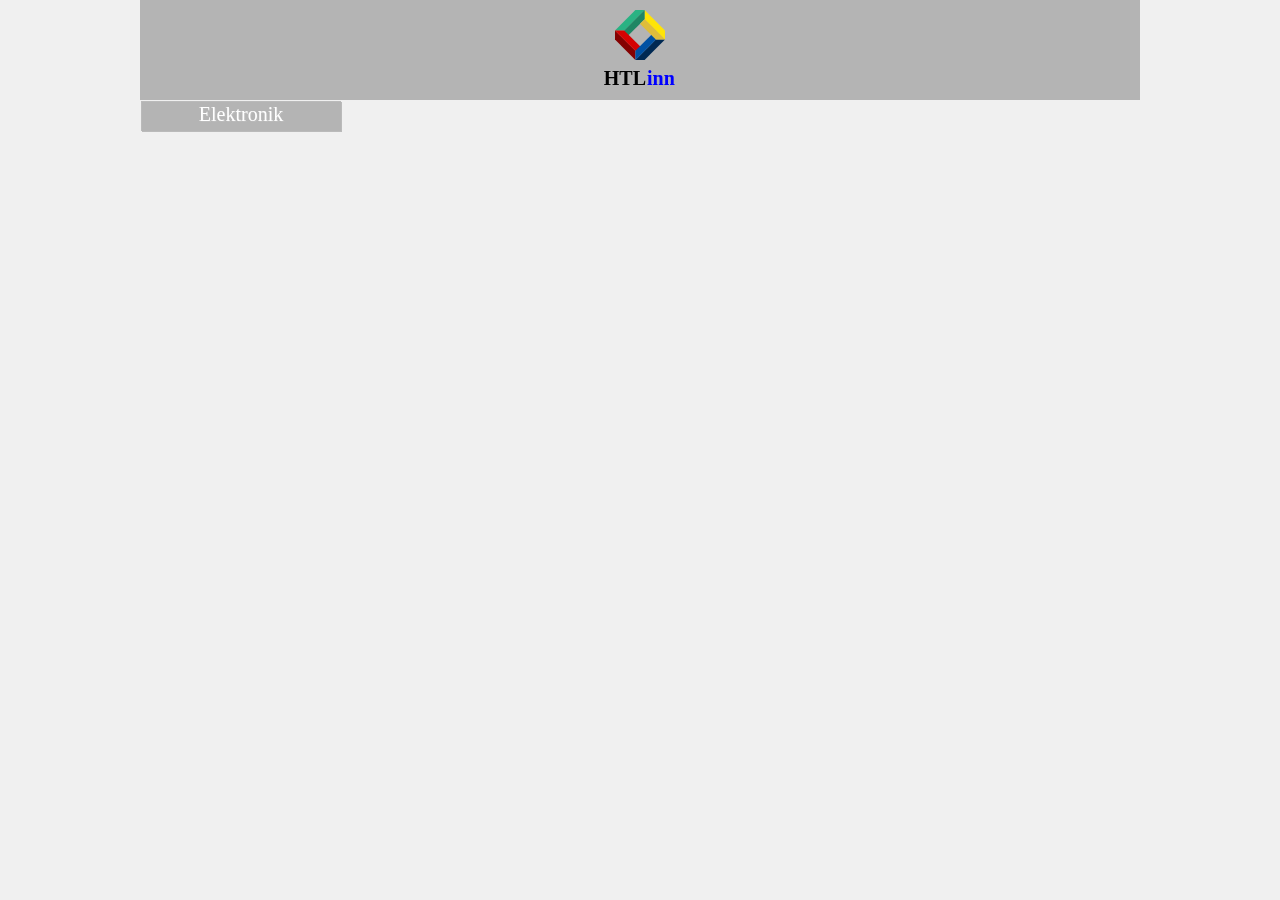
==== index.html @ 85459931 "files changed" ====
<!DOCTYPE html>
<html>

<head>
    <title>HTL - Anichstra�e</title>

    <meta charset="ISO-8859-1" />
    <meta name="description" content="" />
    <meta name="author" content="" />
    <meta name="keywords" content="" />

    <link href="styles.css" type="text/css" rel="stylesheet" />
</head>
<body>
<table align="center"><tr><td>
<div id="root_top">
    <div id="head_main_container"> 
        <div class="header_background"></div>   
        <table><div> 
        <td class="header_de1"></td>  
        <td class="header_de2"></td>  
        <td class="header_de3"></td>  
        <td class="header_de4"></td>  
        <td class="header_de5"></td>   
        </div>   
        </table>  
    <div id="head_main_container">
        <div class="header_background"></div>
	<table cellspacing="0">
		<td height="30" width="300">
			<div class="header_de1"></div>
		</td>
		<td>
			<div class="header_de2"></div>
		</td>
	</table>
    </div>
    <div id="navigation_container"></div>
    <div id="bottom_container">
        <div class="bottom_background"></div>
    </div>
</div>
</td></tr></table>
</body>
</html>
---- styles.css ----
body
{
   background-color: #F0F0F0;
}

a 
{

}

a:hover
{
    
}

a img
{
    
}

/* hauptgrafiken */

#root_top
{    
    margin-top: 0px;
    height: auto;
    width: 1000px;
}

    #head_main_container
	{
        width: 100%;
        height: 130px;
        position: fixed;
        top: 0px;
    }   
    
        .header_background
		{
            height: 100px;
            width: 100%;
            background: url(img/head.svg) no-repeat;
        }
		
		.header_de1
		{
			height: 30px;
         	width: 200px; 
			background: url(img/el.svg);
		    background-repeat: no-repeat;
		    
		
		.header_de2
		{
            height: 30px;
			width: 200px;
			background: url(img/et.svg);
            background-repeat: no-repeat;
		}
		
		.header_de3
		{
			height: 30px;
			width: 200px;
			background: url(img/al.svg);
		    background-repeat: no-repeat;
		}
		.header_de4
		{
			height: 30px;
			width: 200px;
			background: url(img/wi.svg);
		    background-repeat: no-repeat;
		}
		.header_de5
		{
			height: 30px;
			width: 200px;
			background: url(img/ma.svg);
		    background-repeat: no-repeat;

		}
		
		.header_de1:hover
		{
			height: 30px;
            width: 200px;  
			background: #FF0048;  
			background-repeat: no-repeat;
		} 
		
		.header_de2:hover
		{
			height: 30px;
			width: 200px;
			background: #008000;
			background-repeat: no-repeat;
		}
		
		.header_de3:hover
		{
			height: 30px;
			width: 200px;
			background: #808000;
			background-repeat: no-repeat;
		}
		
		.header_de4:hover
		{
			height: 30px;
			width: 200px;
			background: #000080;
			background-repeat: no-repeat;
		}
		
		.header_de5:hover
		{
			height: 30px;
			width: 200px;
			background: #FF0048;
			background-repeat: no-repeat;
		}
    
    #navigation_container
	{
        margin-top: 140px;
        margin-bottom: 50px;
        margin-left: auto;
        margin-right: auto;
        width: 90%;
        height: 8800px;
        background-color: #489D40;
    } 
    
    #bottom_container
	{
        bottom: 0px;
        width: 100%;
        height: 50px;
        position: fixed;
    }
    
        .bottom_background
		{
            height: 50px;
            width: 100%;
            background: url(img/bottom.svg) no-repeat;
        }
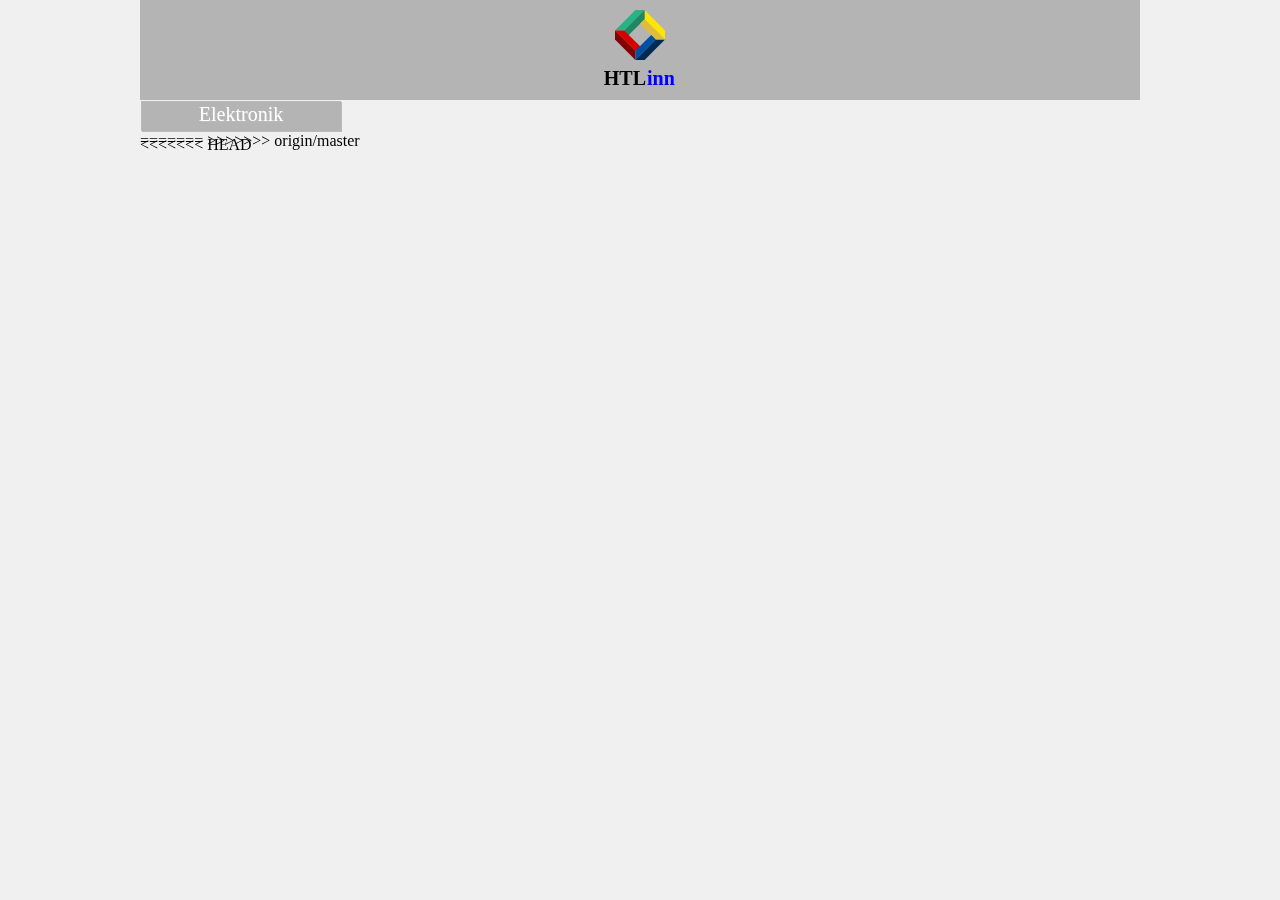
==== commit 18ca2afe: "Merge remote-tracking branch 'origin/master'" ====
--- a/index.html
+++ b/index.html
@@ -24,6 +24,7 @@
         <td class="header_de5"></td>   
         </div>   
         </table>  
+<<<<<<< HEAD
     <div id="head_main_container">
         <div class="header_background"></div>
 	<table cellspacing="0">
@@ -34,6 +35,8 @@
 			<div class="header_de2"></div>
 		</td>
 	</table>
+=======
+>>>>>>> origin/master
     </div>
     <div id="navigation_container"></div>
     <div id="bottom_container">
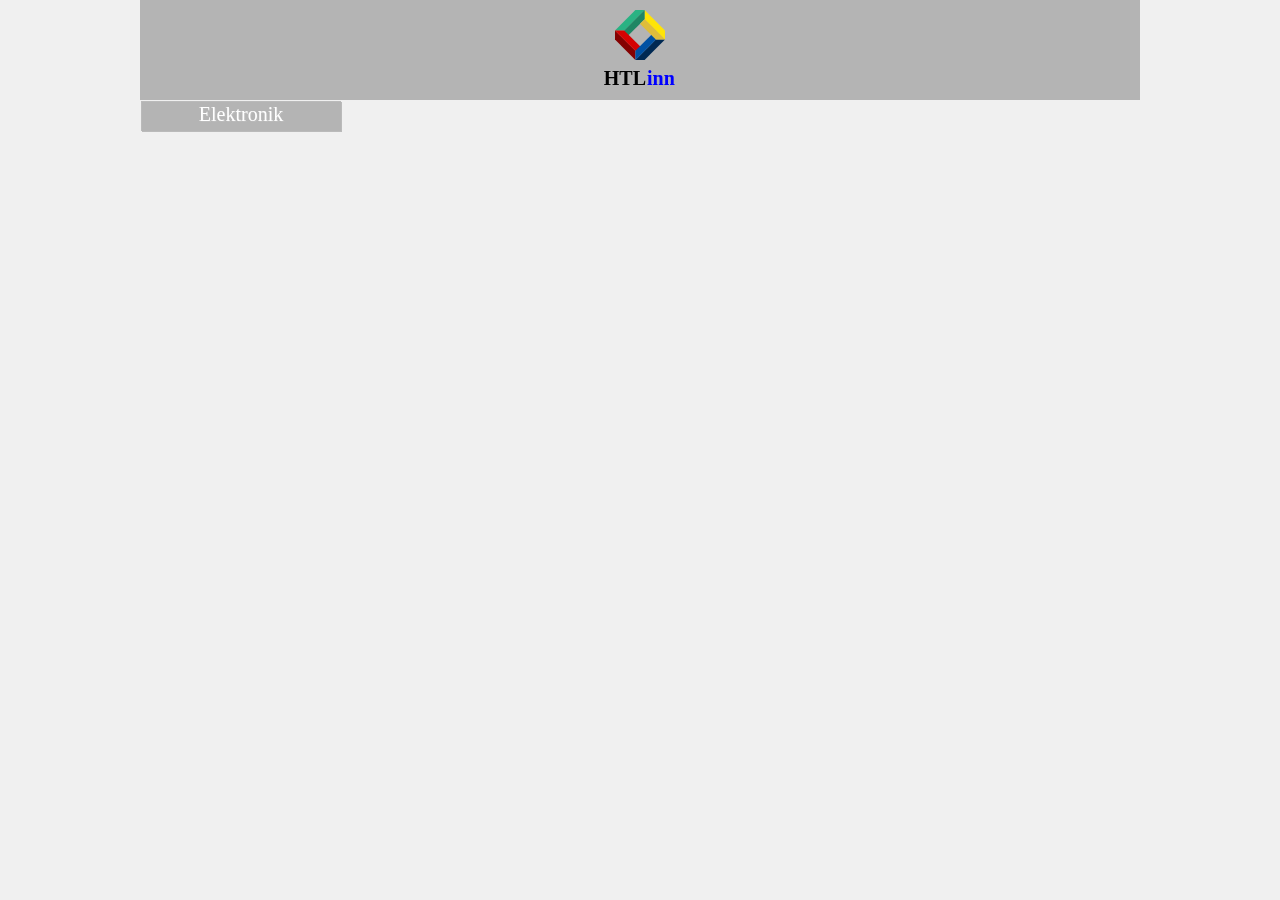
==== commit 81ad1cb2: "updated" ====
--- a/index.html
+++ b/index.html
@@ -24,7 +24,6 @@
         <td class="header_de5"></td>   
         </div>   
         </table>  
-<<<<<<< HEAD
     <div id="head_main_container">
         <div class="header_background"></div>
 	<table cellspacing="0">
@@ -35,8 +34,6 @@
 			<div class="header_de2"></div>
 		</td>
 	</table>
-=======
->>>>>>> origin/master
     </div>
     <div id="navigation_container"></div>
     <div id="bottom_container">
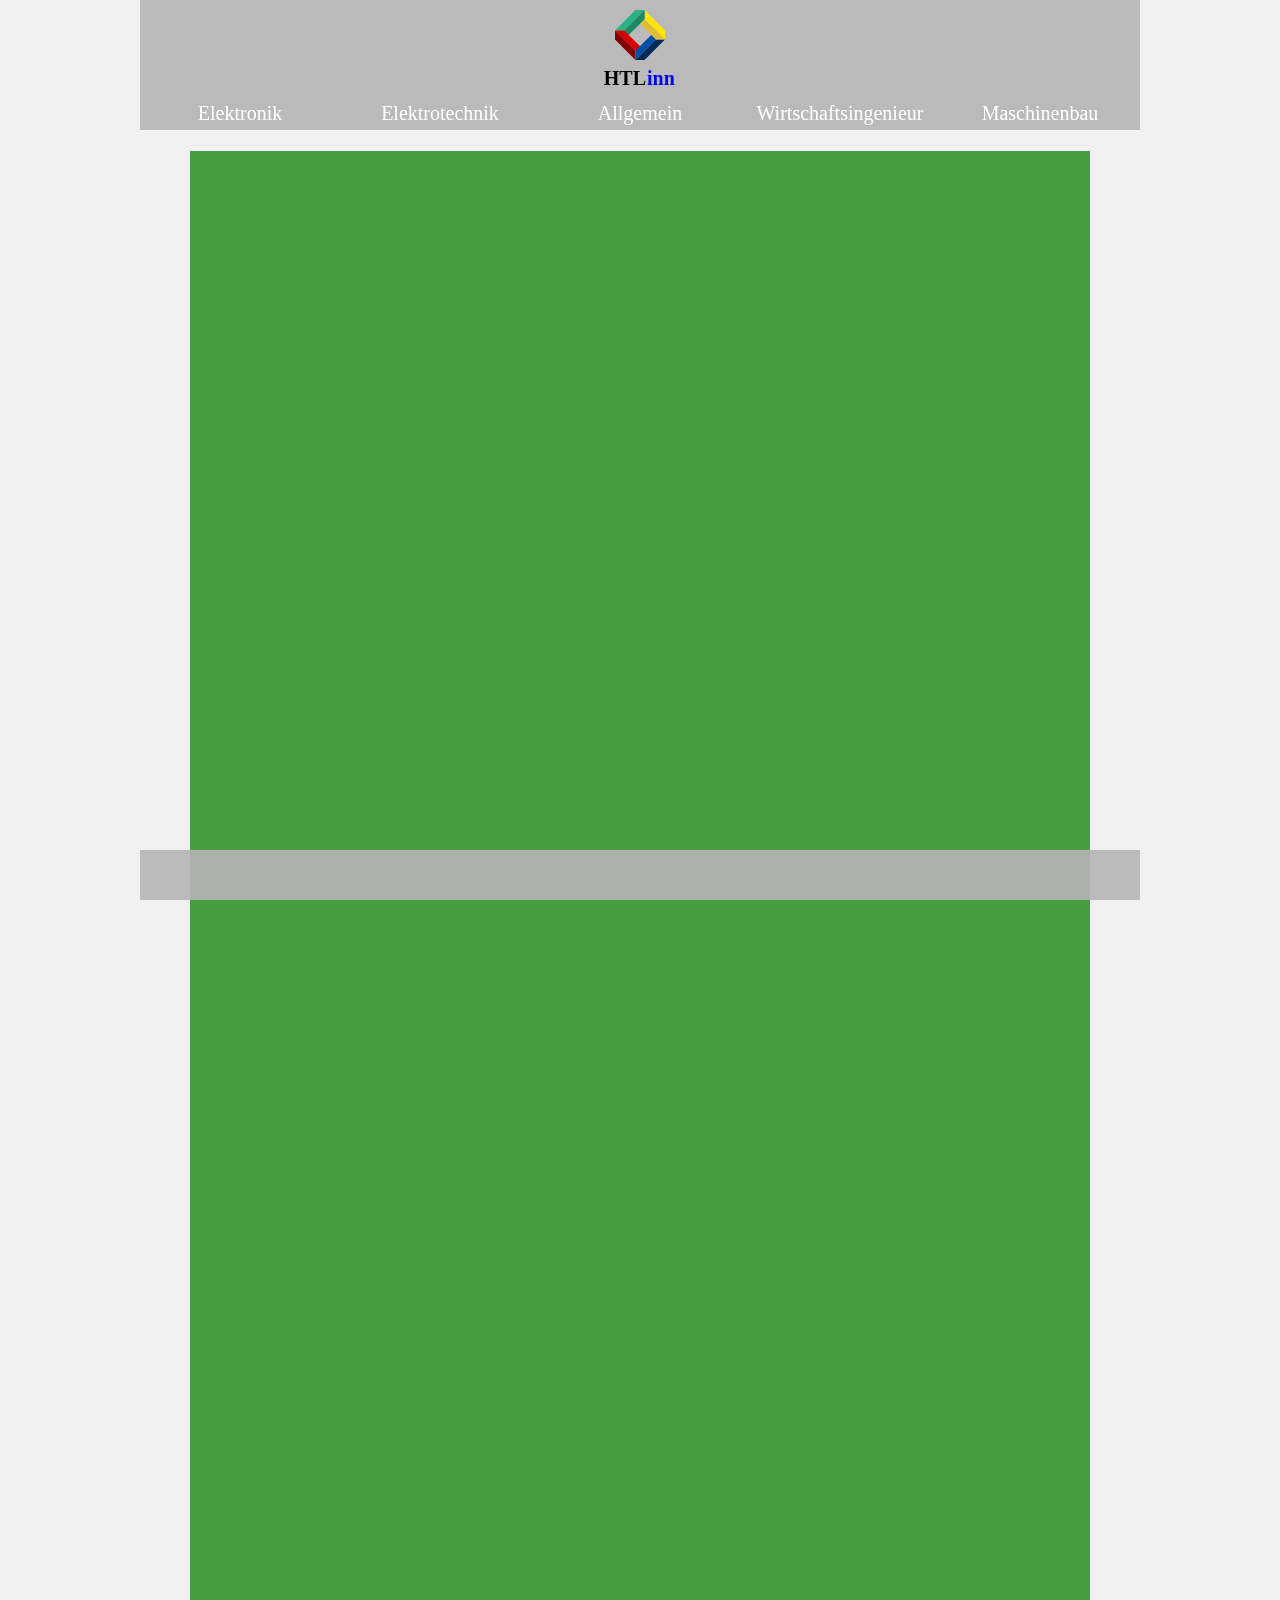
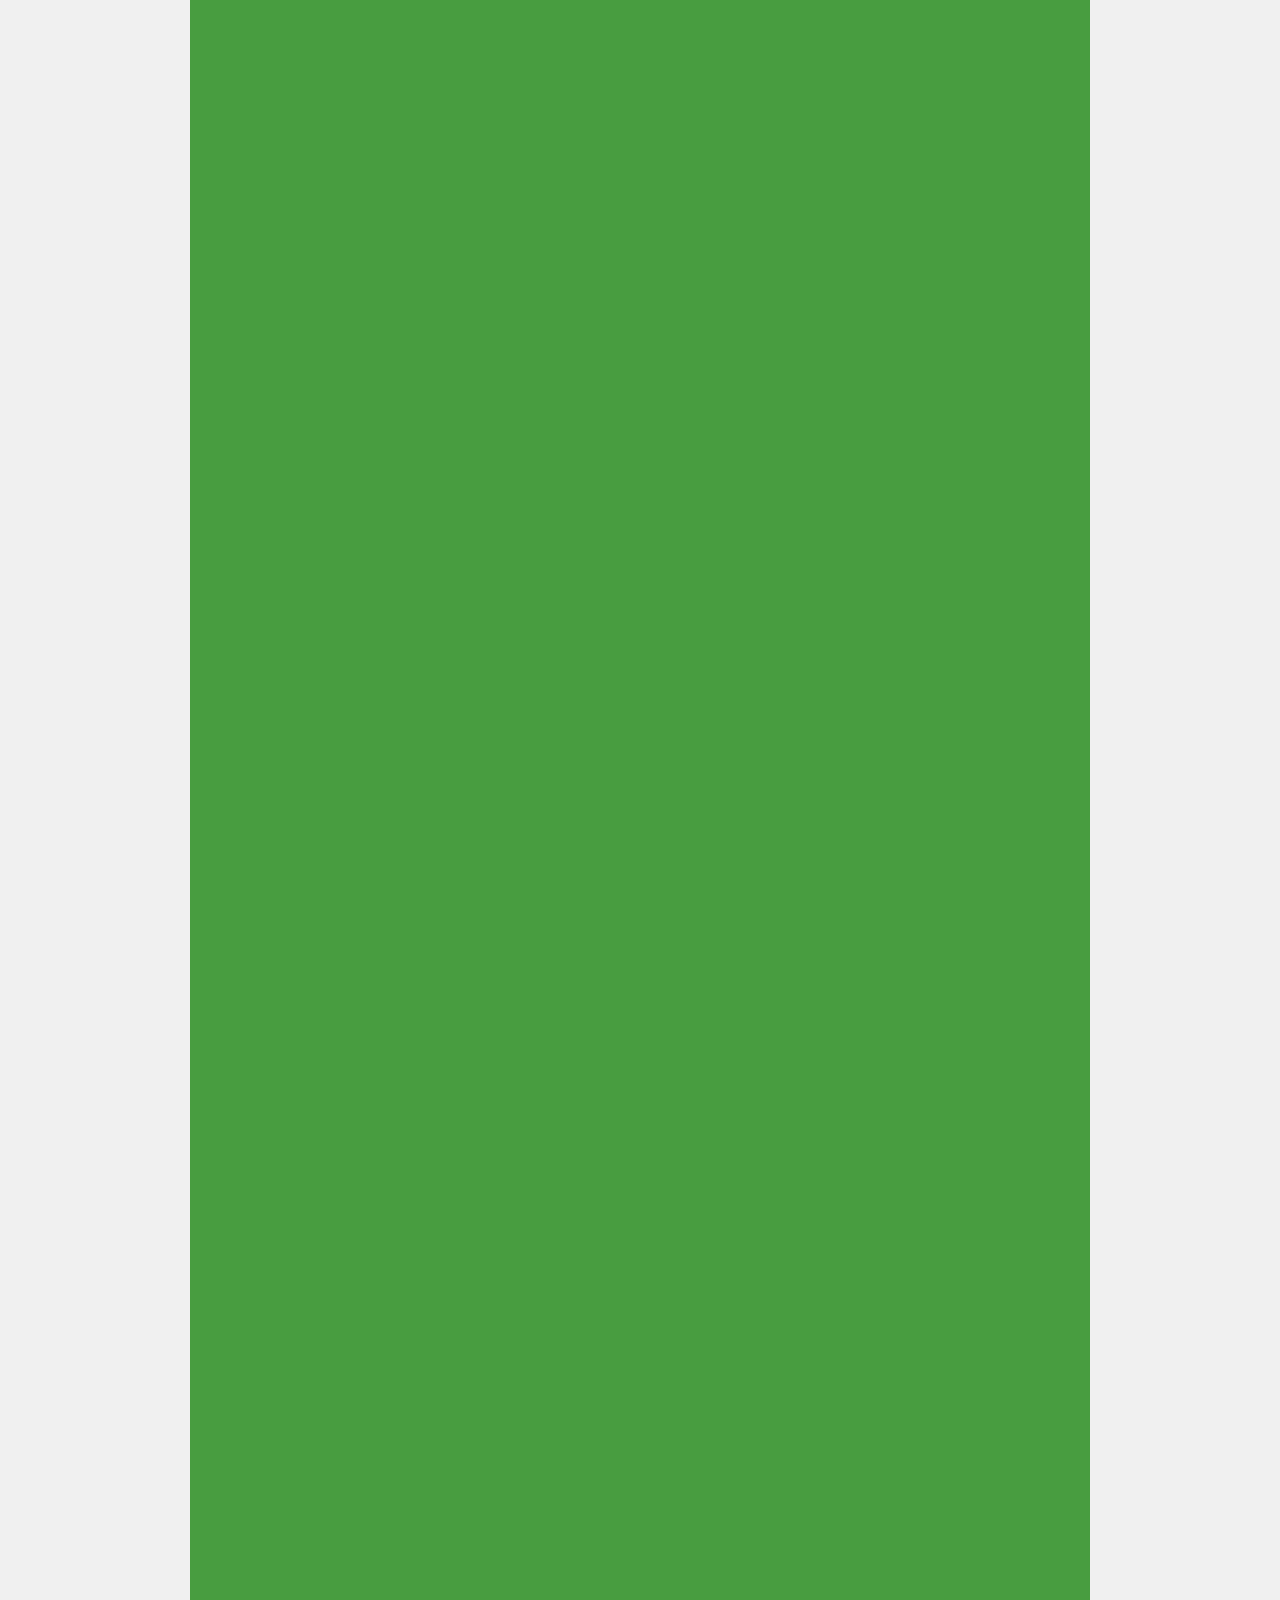
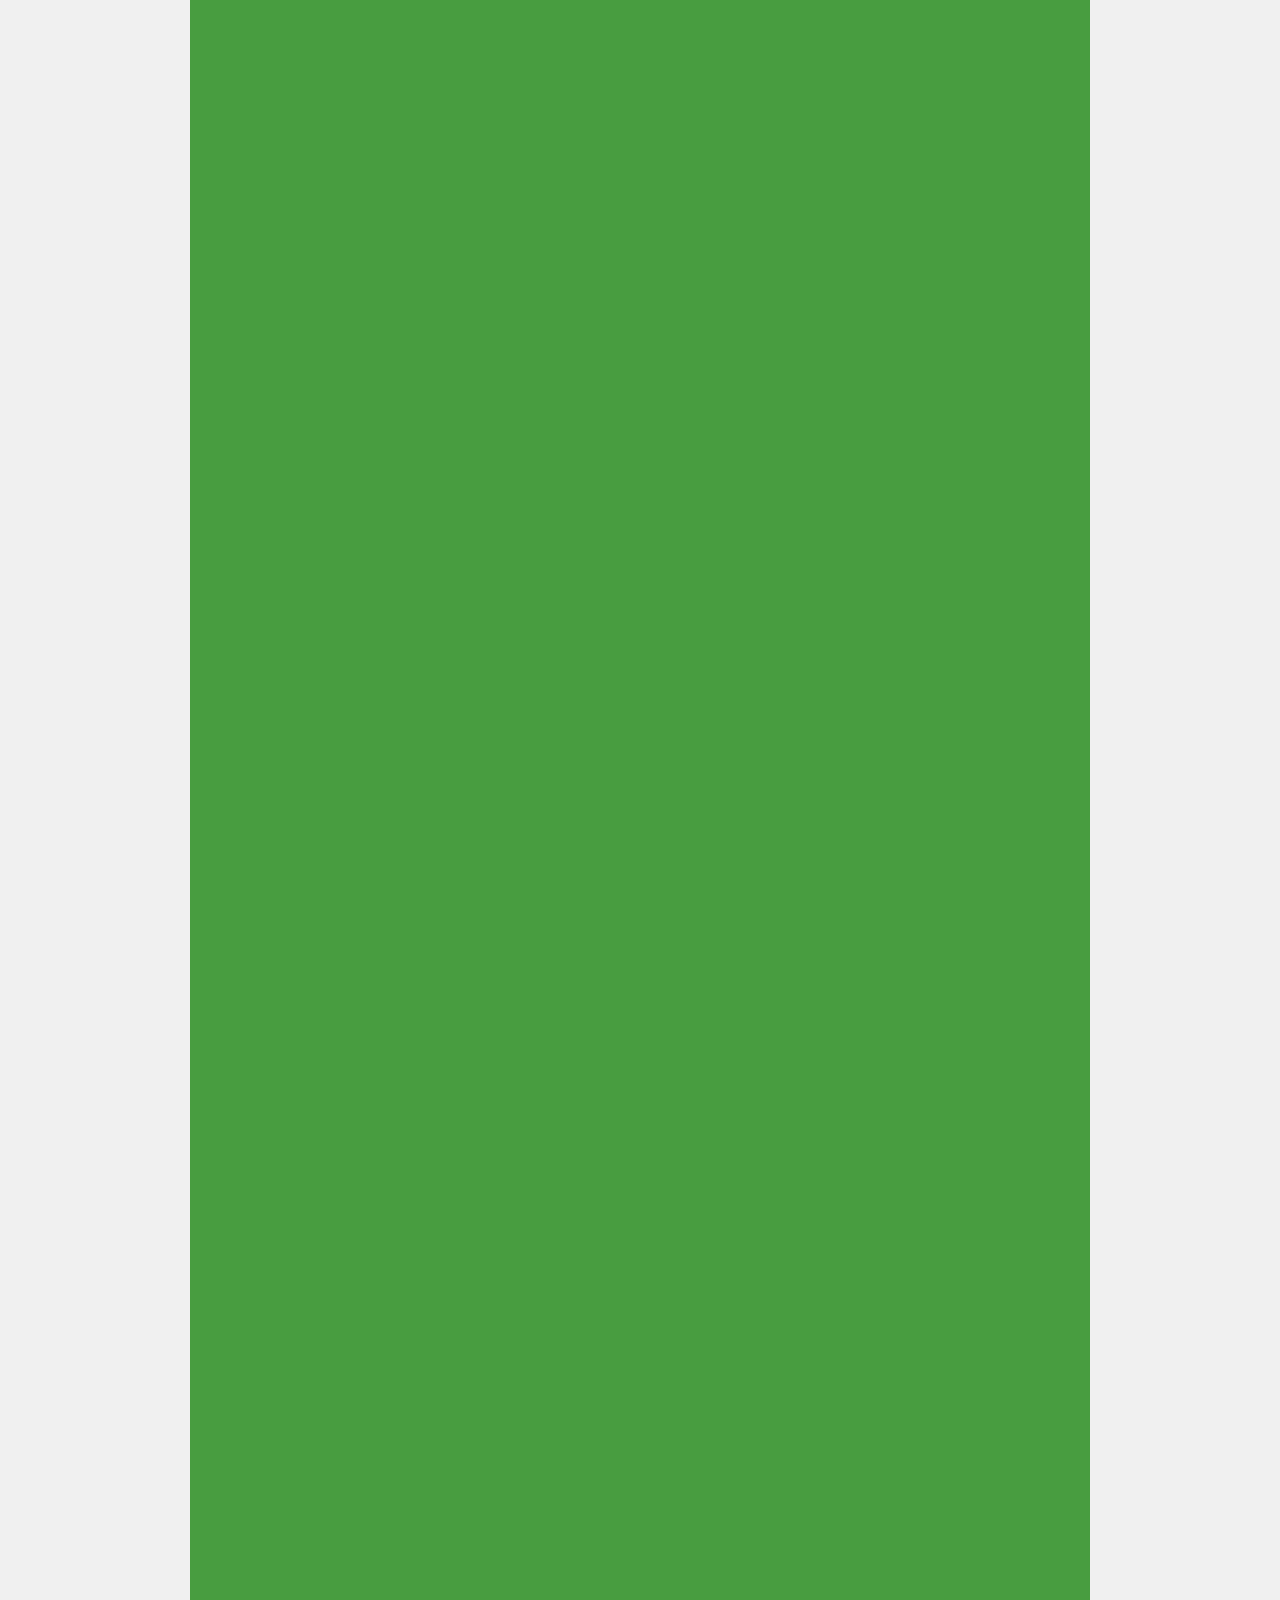
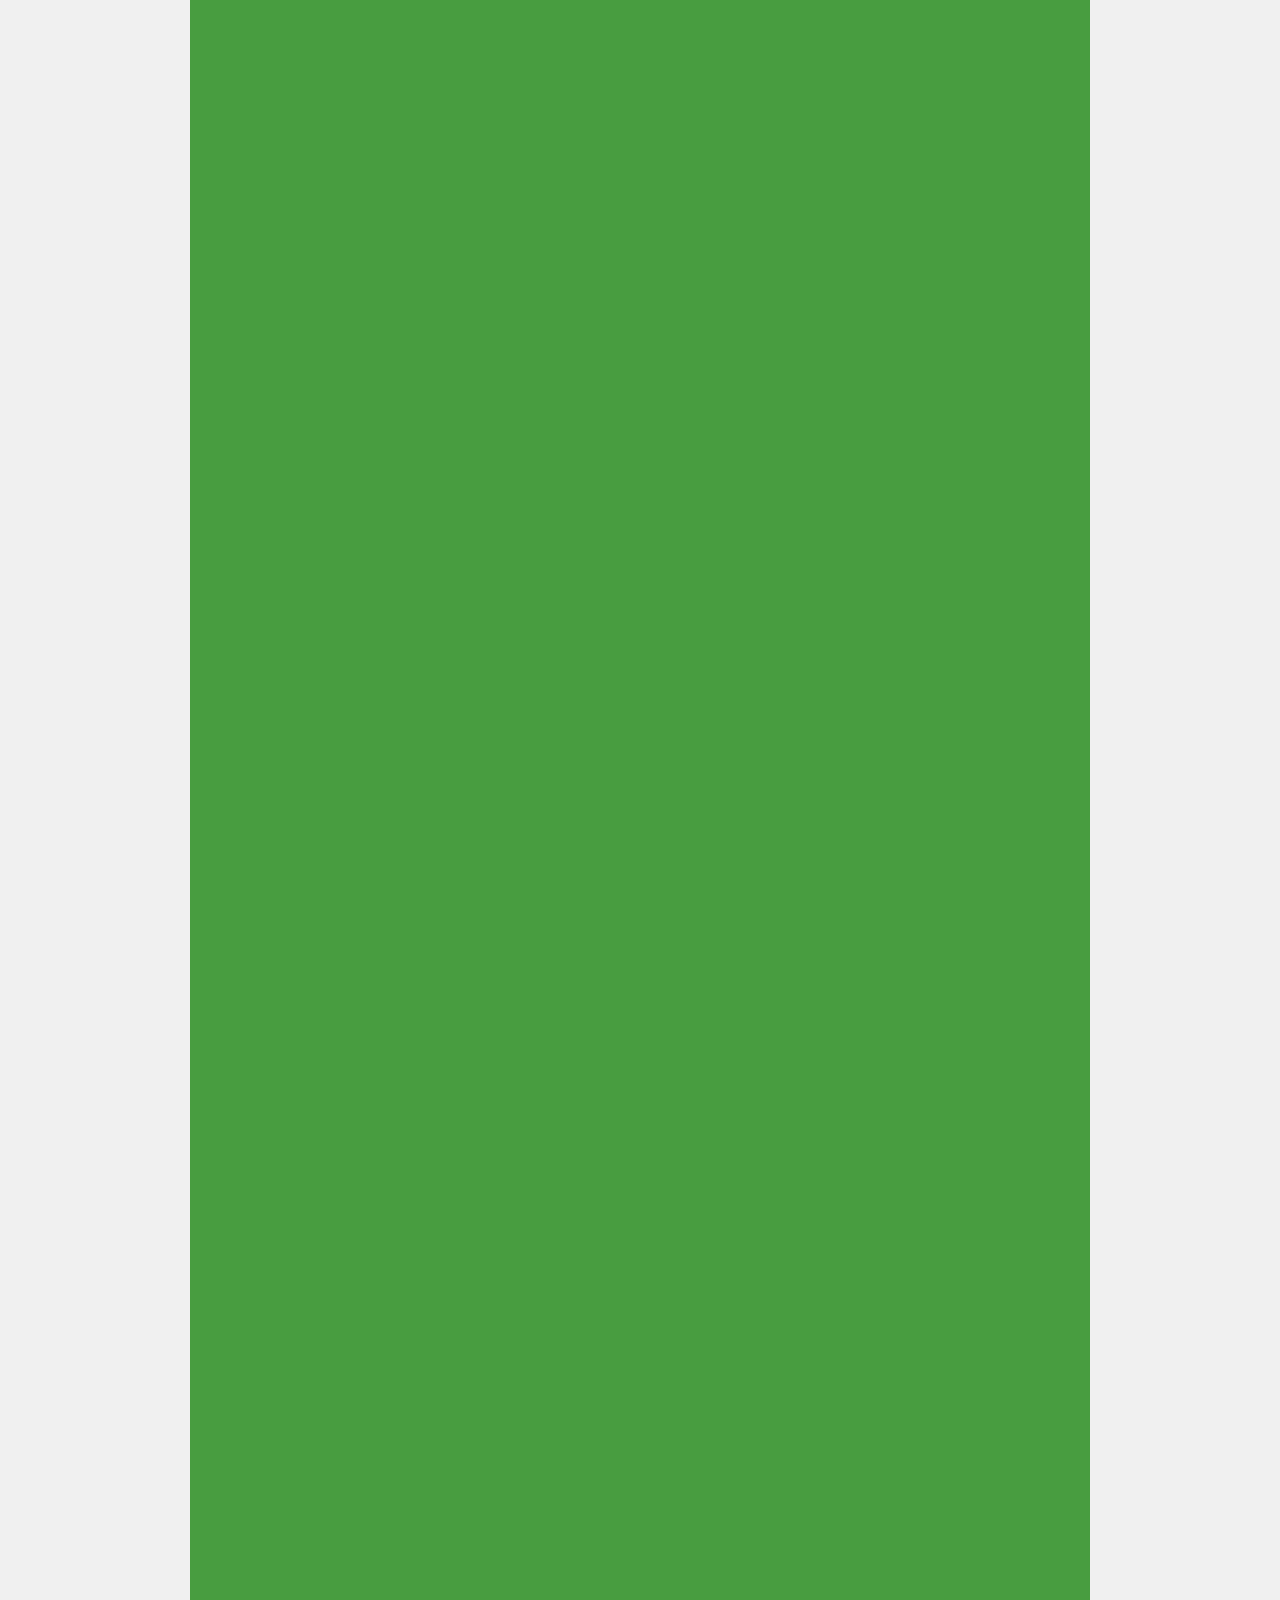
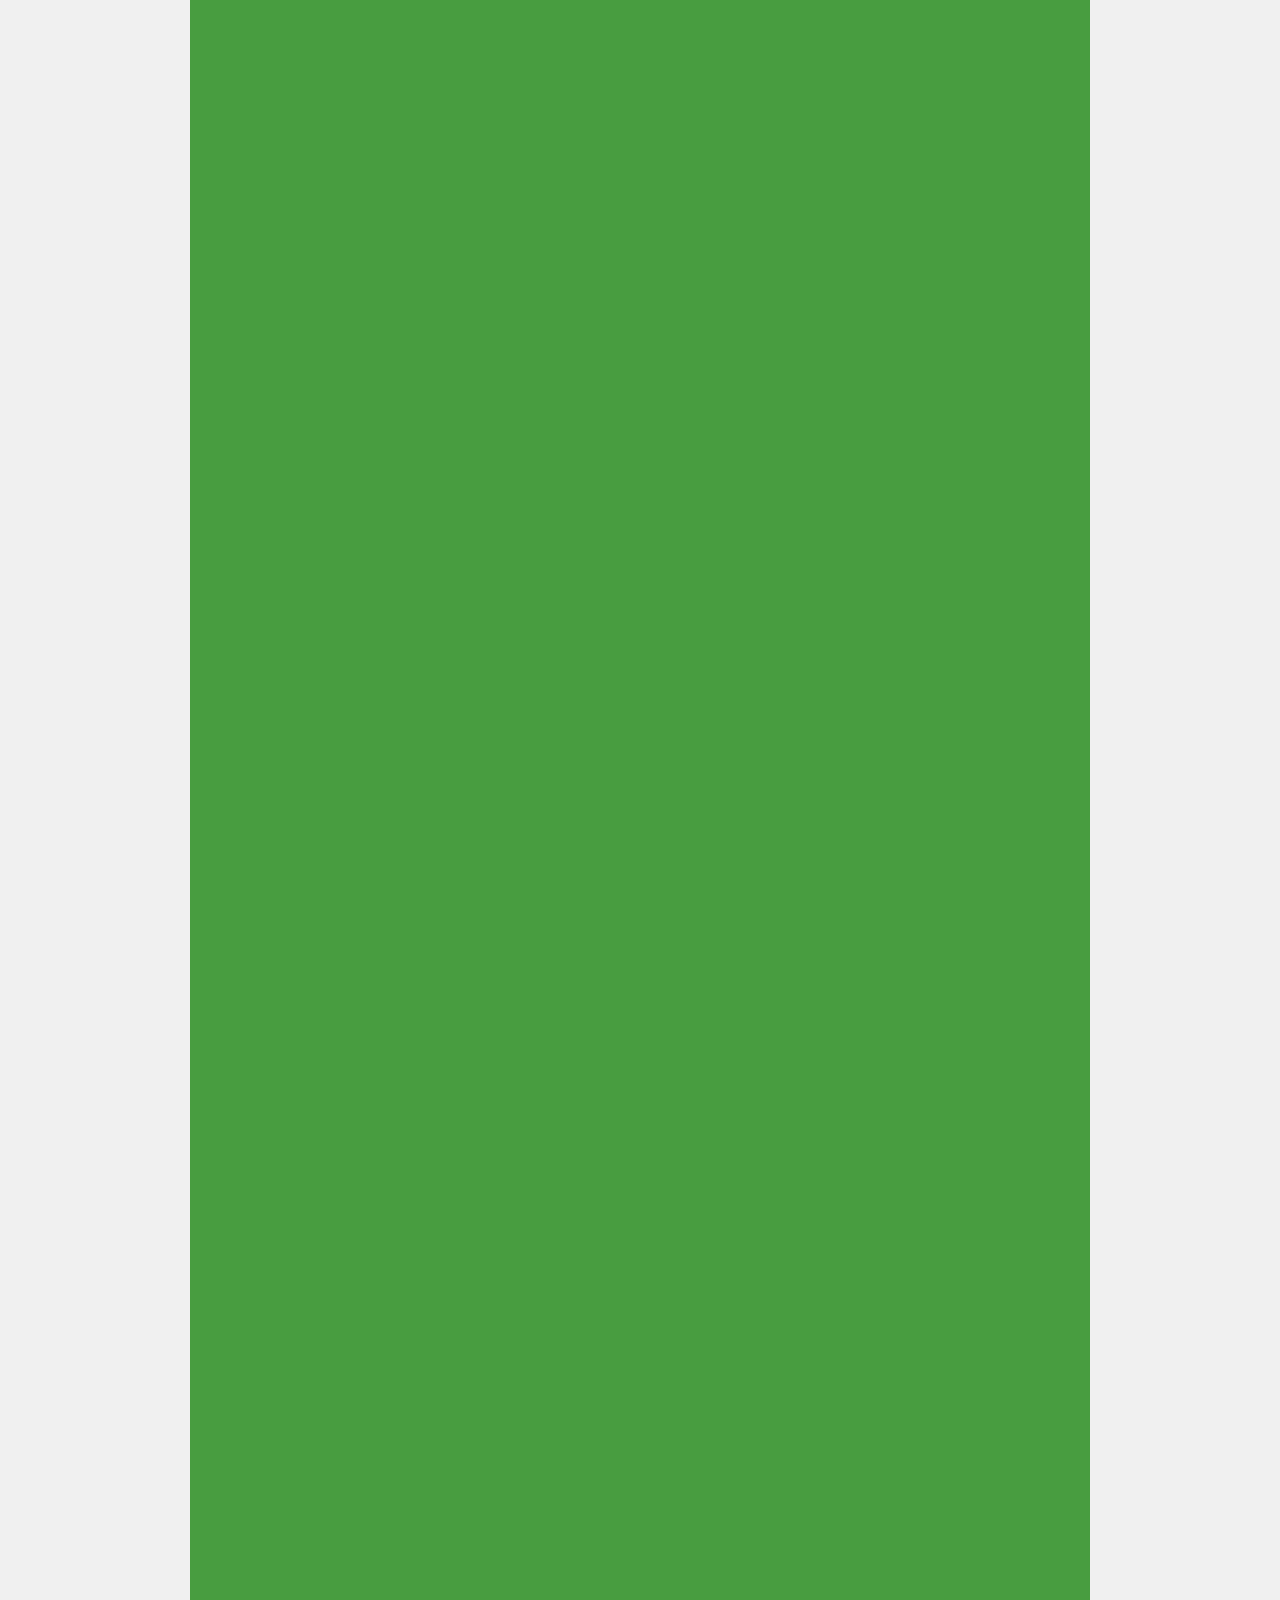
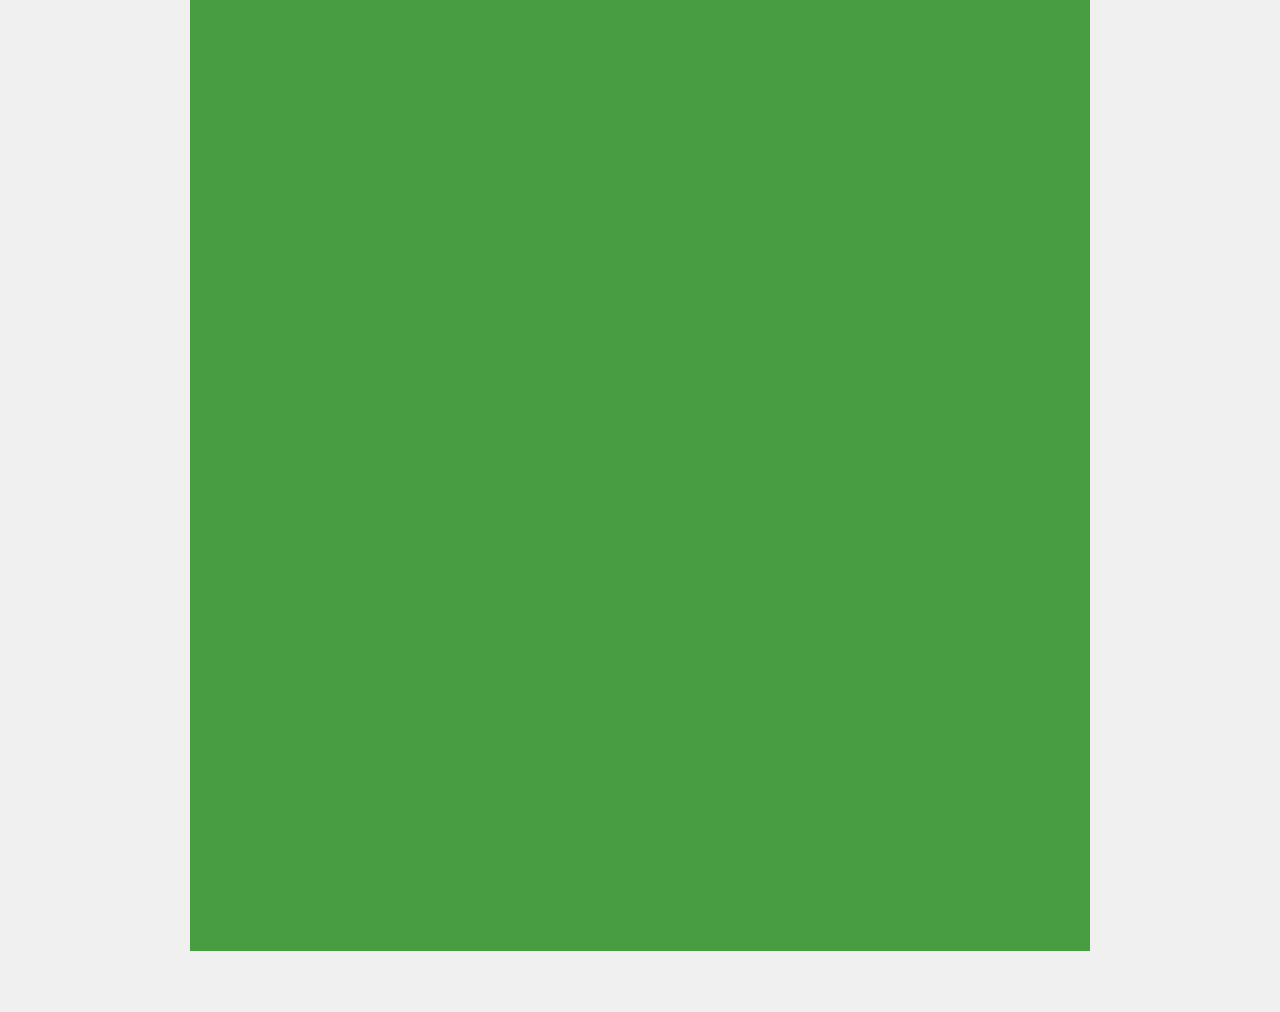
==== commit dc797d38: "Update" ====
--- a/index.html
+++ b/index.html
@@ -14,24 +14,23 @@
 <body>
 <table align="center"><tr><td>
 <div id="root_top">
-    <div id="head_main_container"> 
-        <div class="header_background"></div>   
-        <table><div> 
-        <td class="header_de1"></td>  
-        <td class="header_de2"></td>  
-        <td class="header_de3"></td>  
-        <td class="header_de4"></td>  
-        <td class="header_de5"></td>   
-        </div>   
-        </table>  
     <div id="head_main_container">
         <div class="header_background"></div>
-	<table cellspacing="0">
-		<td height="30" width="300">
+	<table cellspacing="0" cellpadding="0" border="0">
+		<td>
 			<div class="header_de1"></div>
 		</td>
 		<td>
 			<div class="header_de2"></div>
+		</td>
+		<td>
+			<div class="header_de3"></div>
+		</td>
+		<td>
+			<div class="header_de4"></div>
+		</td>
+		<td>
+			<div class="header_de5"></div>
 		</td>
 	</table>
     </div>
--- a/styles.css
+++ b/styles.css
@@ -47,7 +47,8 @@
 			height: 30px;
          	width: 200px; 
 			background: url(img/el.svg);
-		    background-repeat: no-repeat;
+		    background-repeat: no-repeat;  
+		}
 		    
 		
 		.header_de2
@@ -57,7 +58,7 @@
 			background: url(img/et.svg);
             background-repeat: no-repeat;
 		}
-		
+
 		.header_de3
 		{
 			height: 30px;
@@ -80,7 +81,7 @@
 		    background-repeat: no-repeat;
 
 		}
-		
+
 		.header_de1:hover
 		{
 			height: 30px;
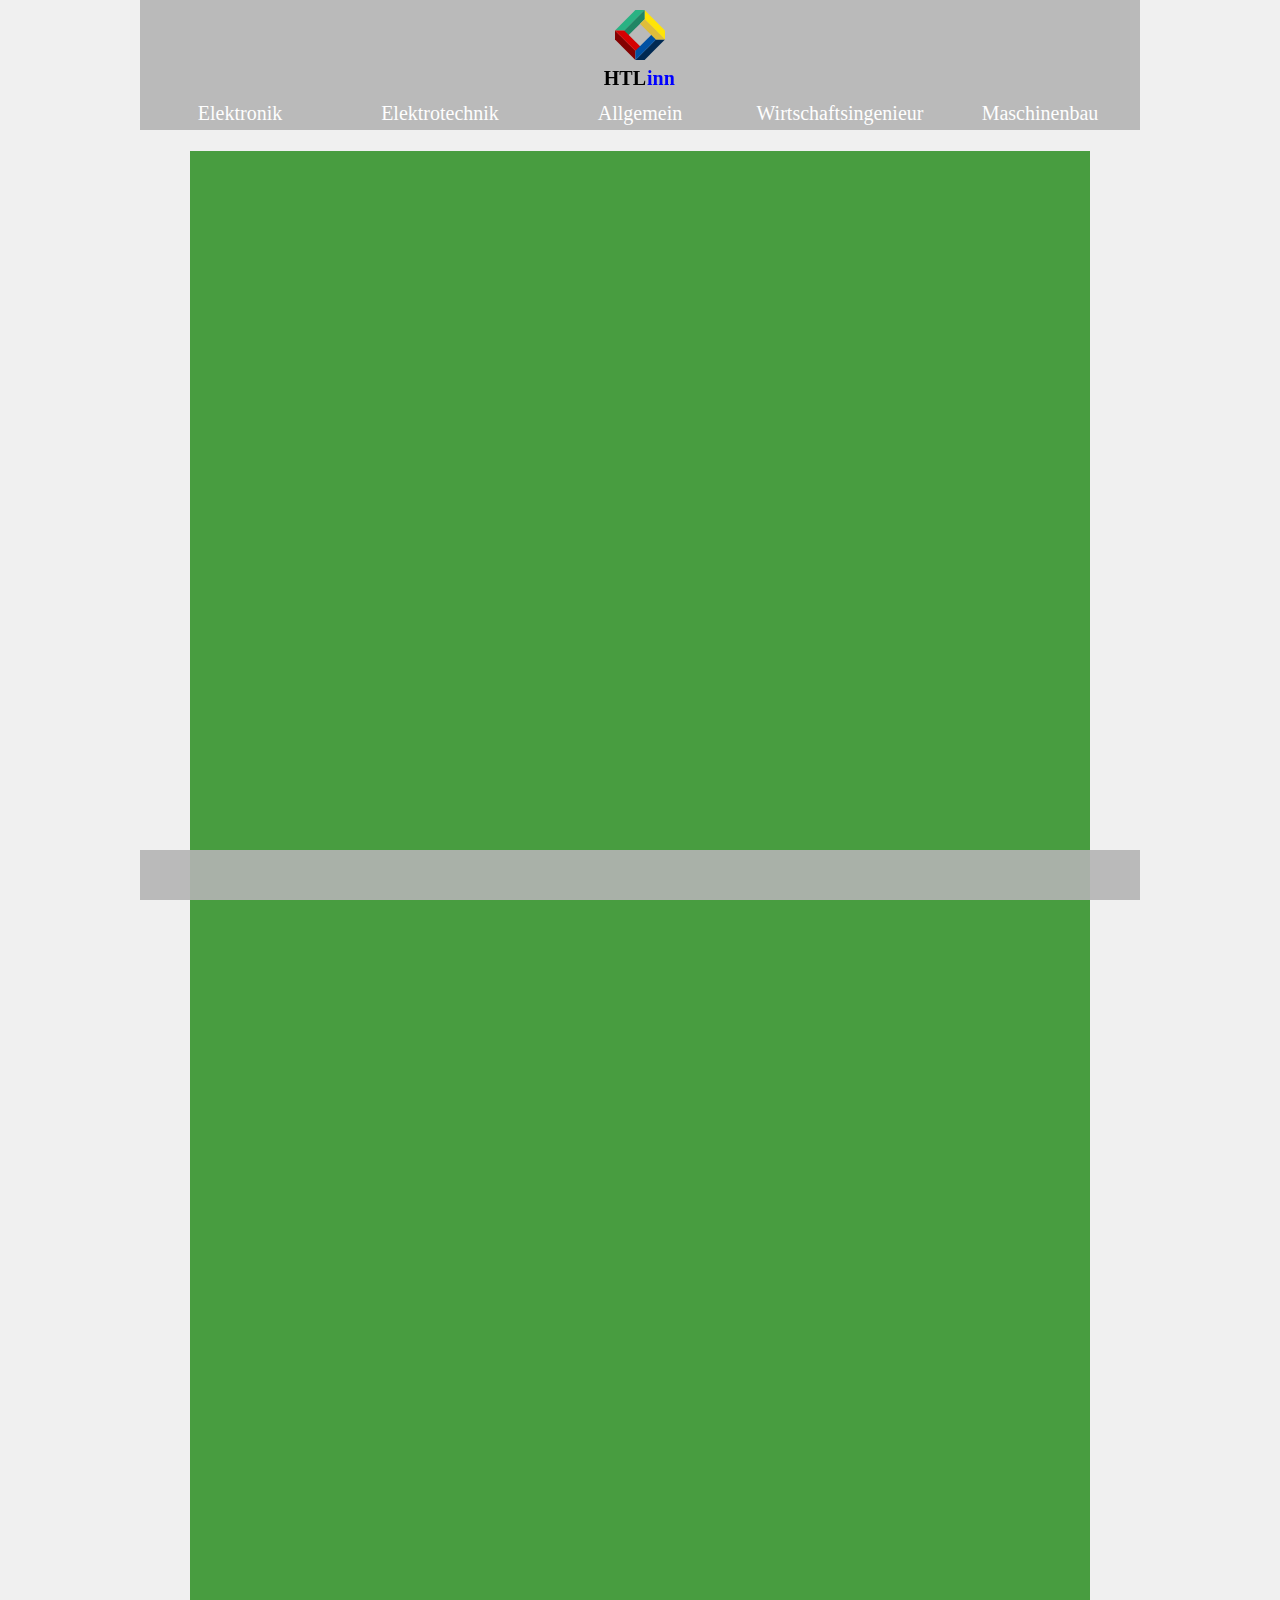
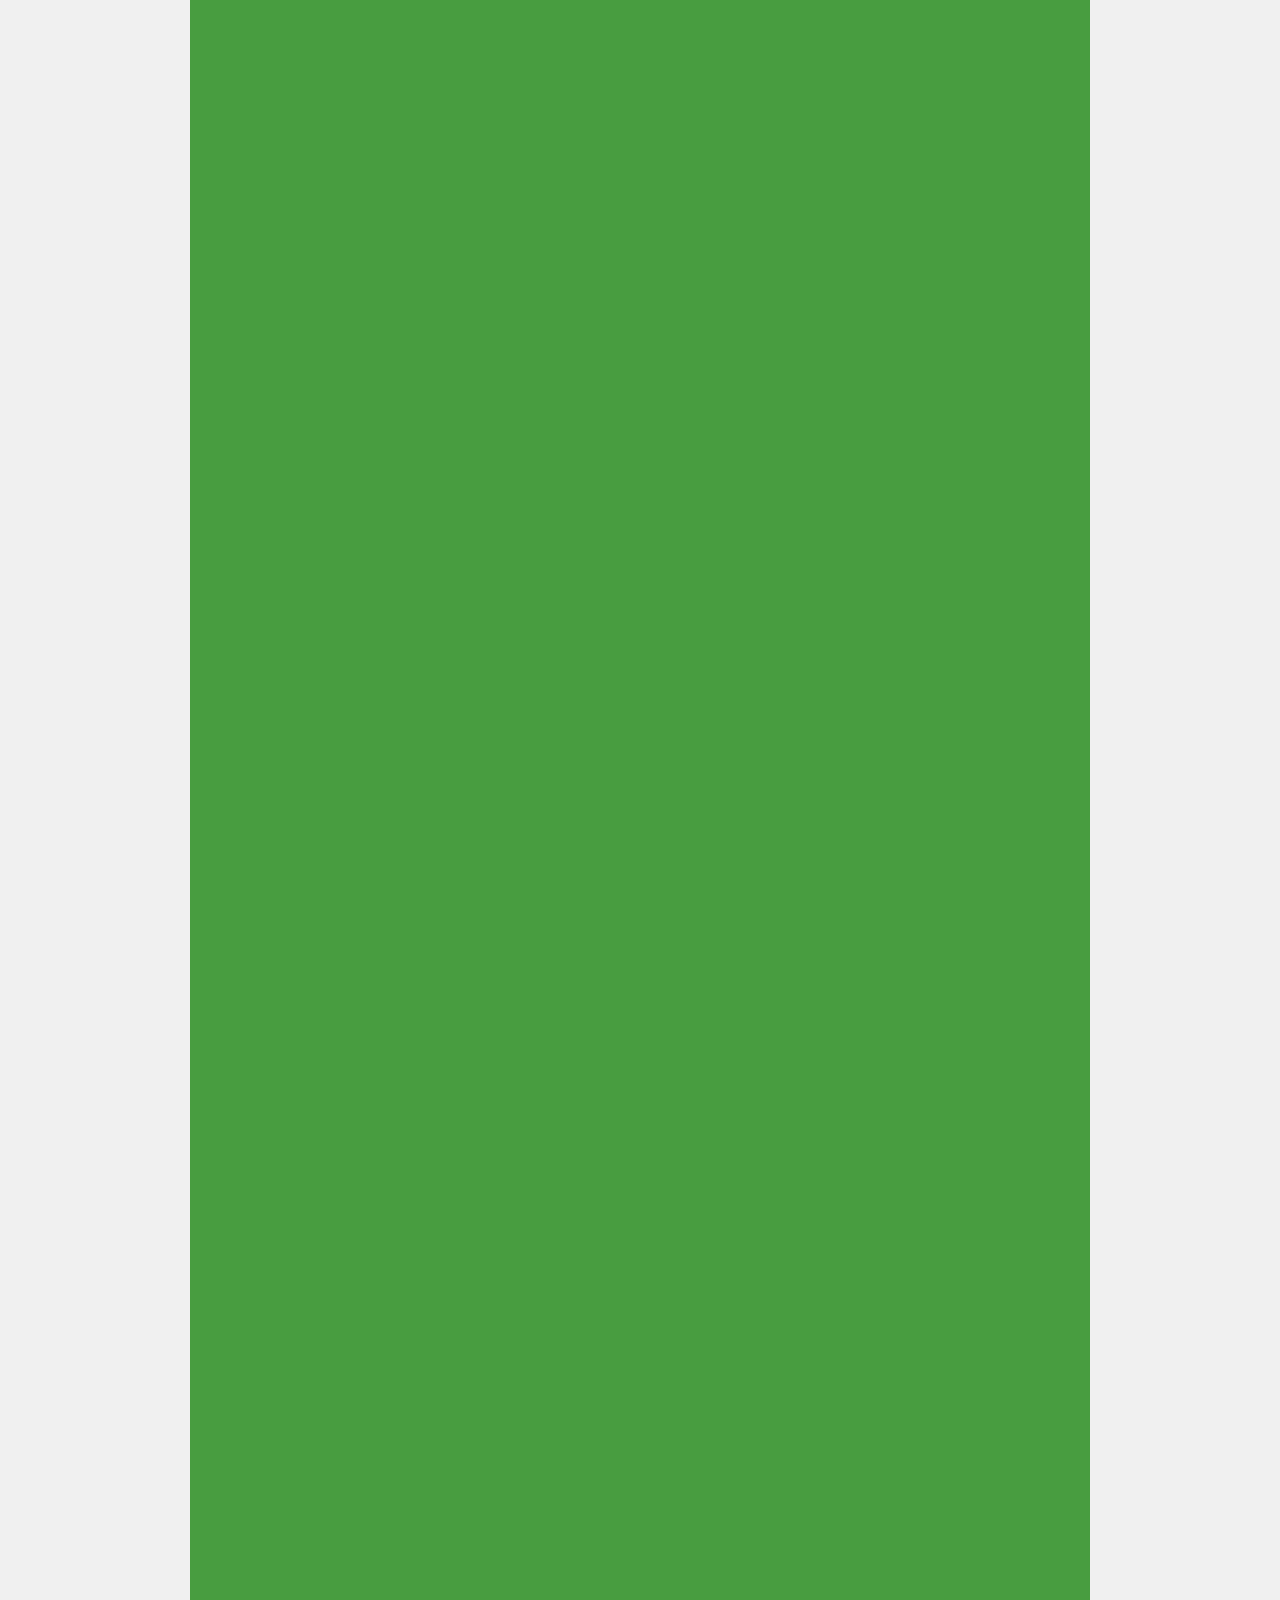
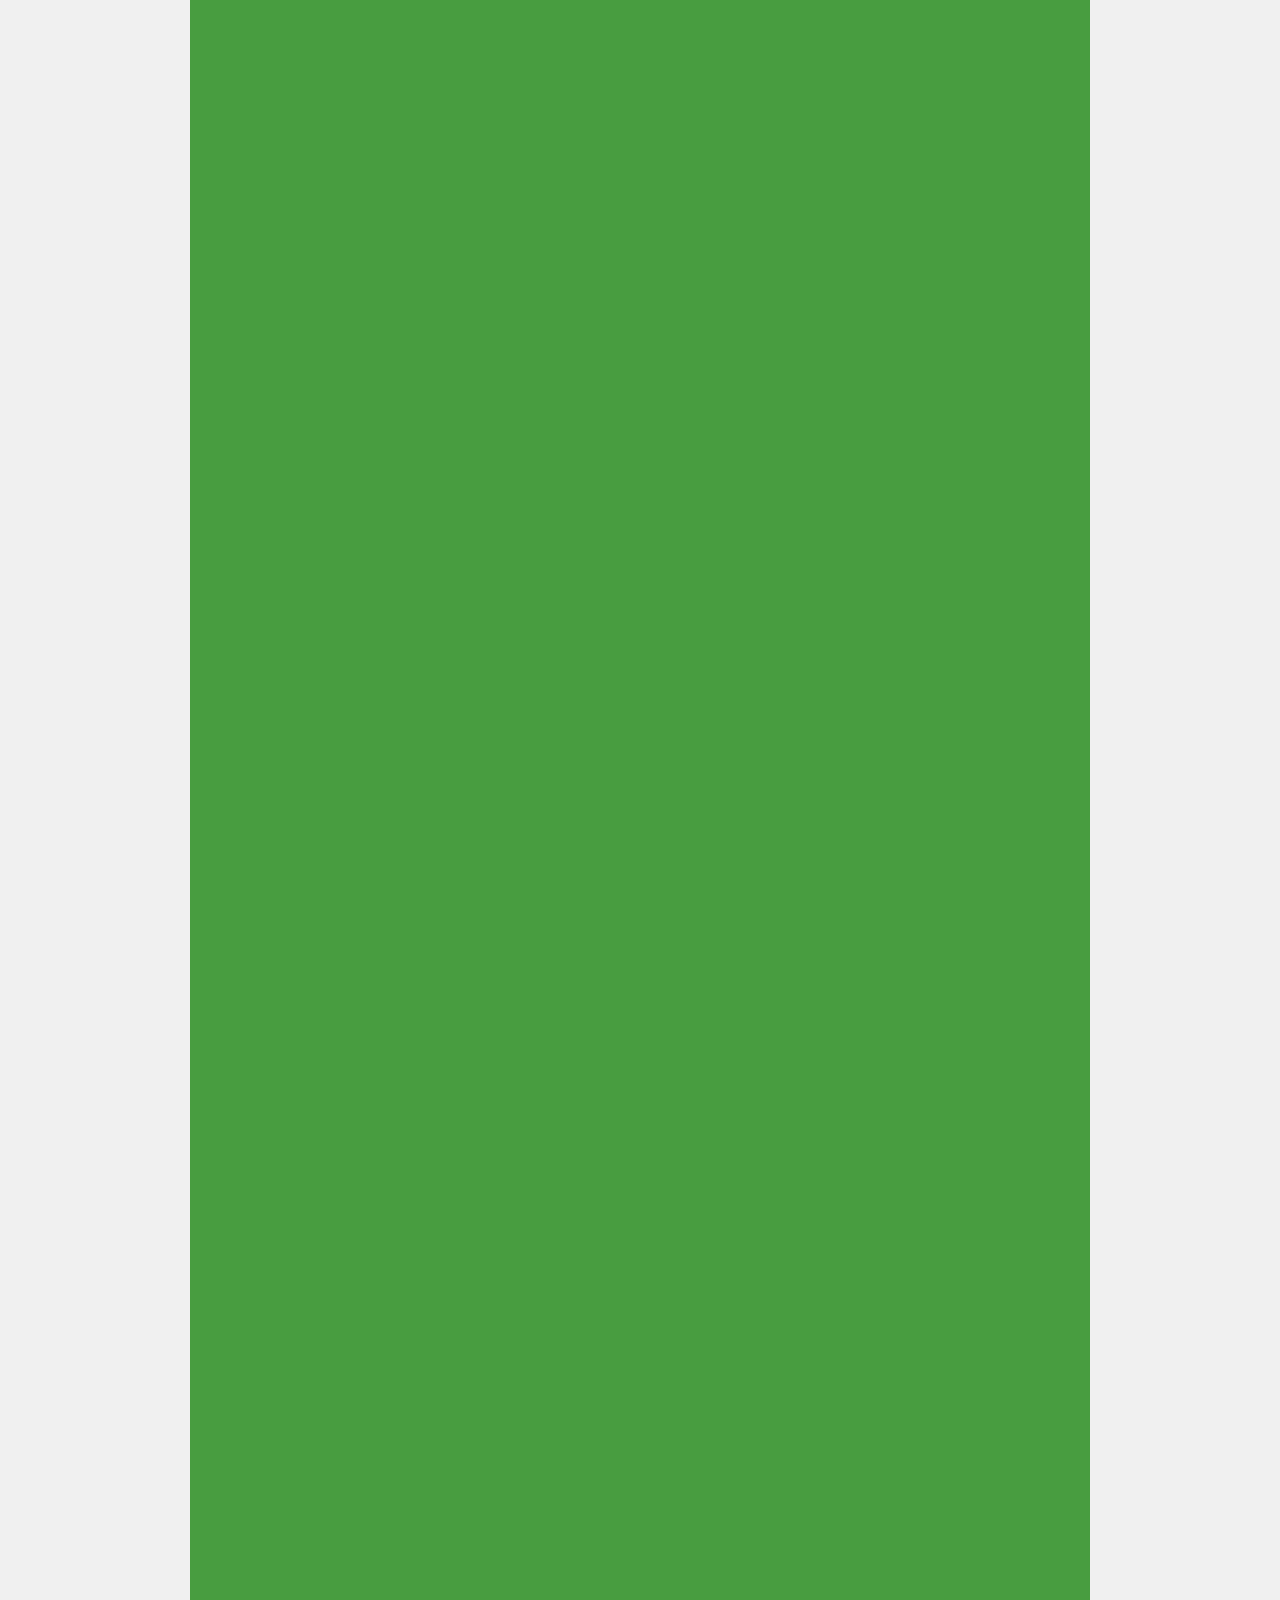
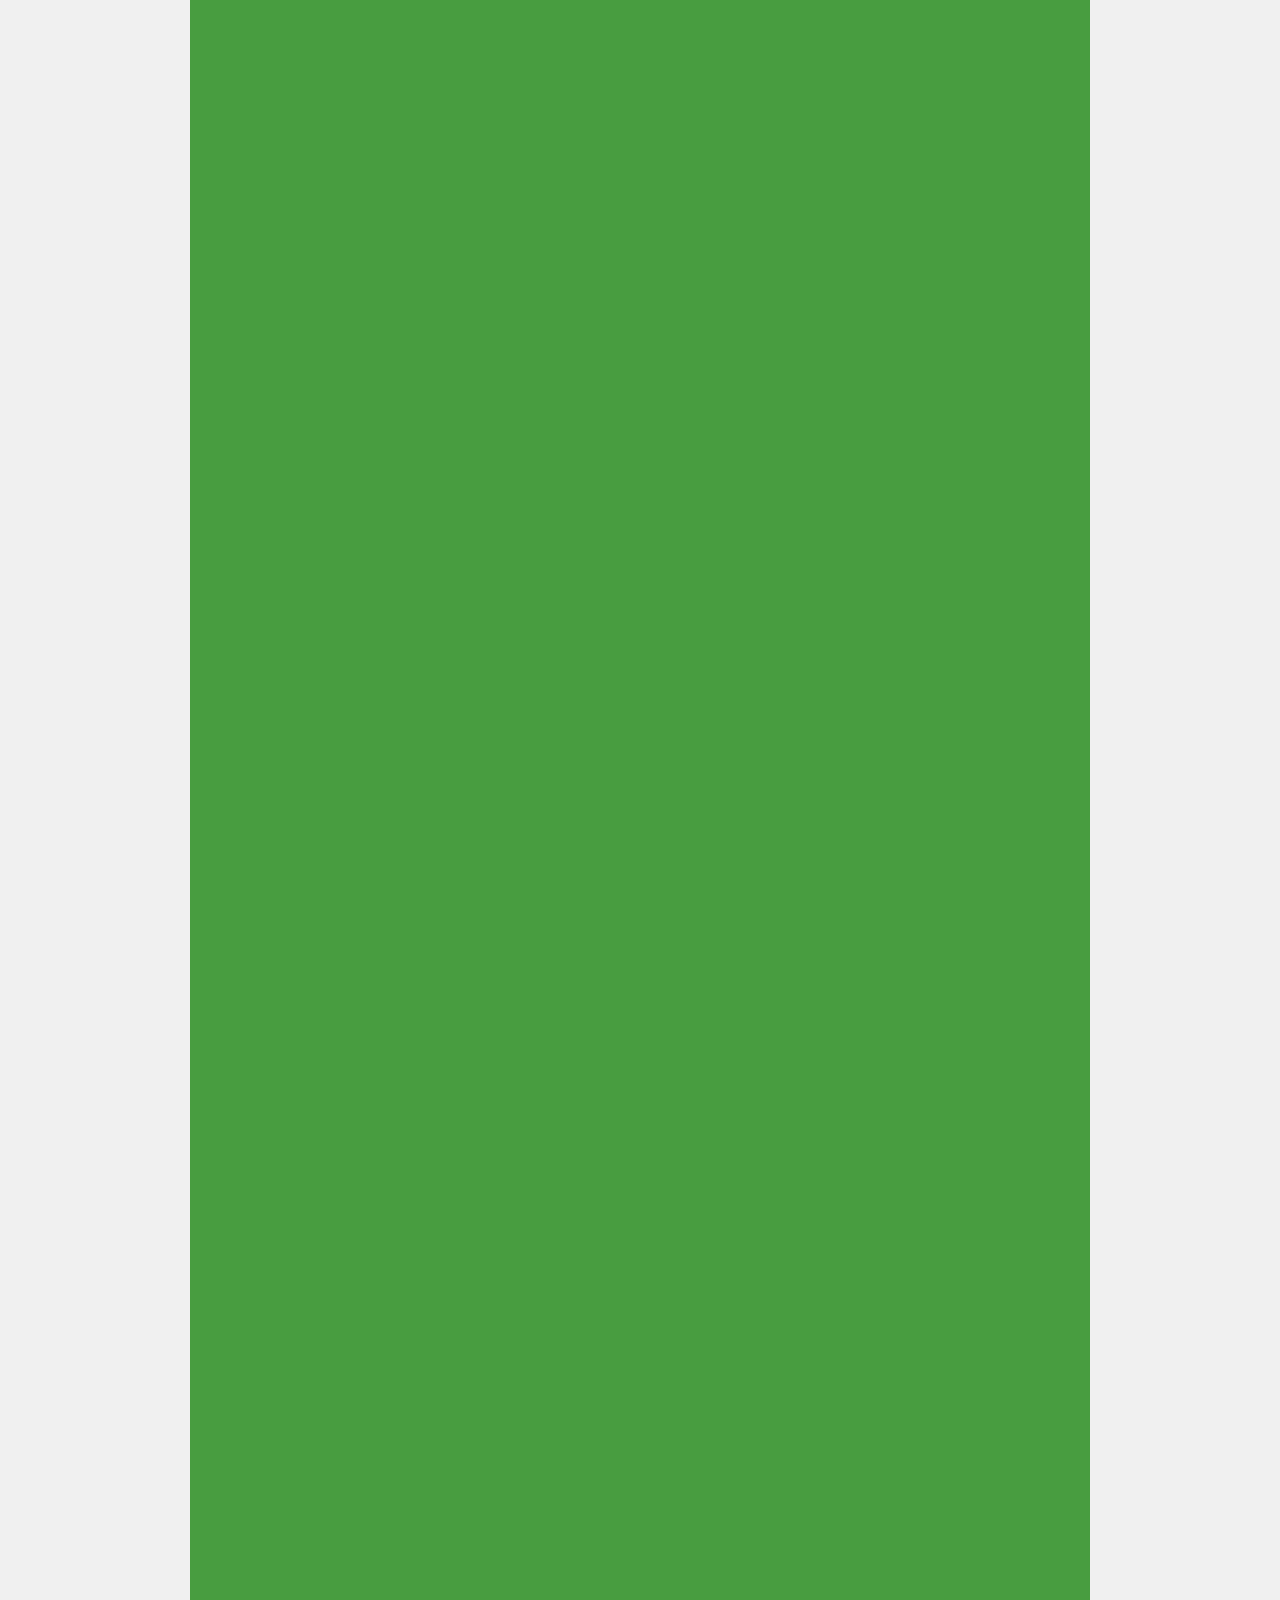
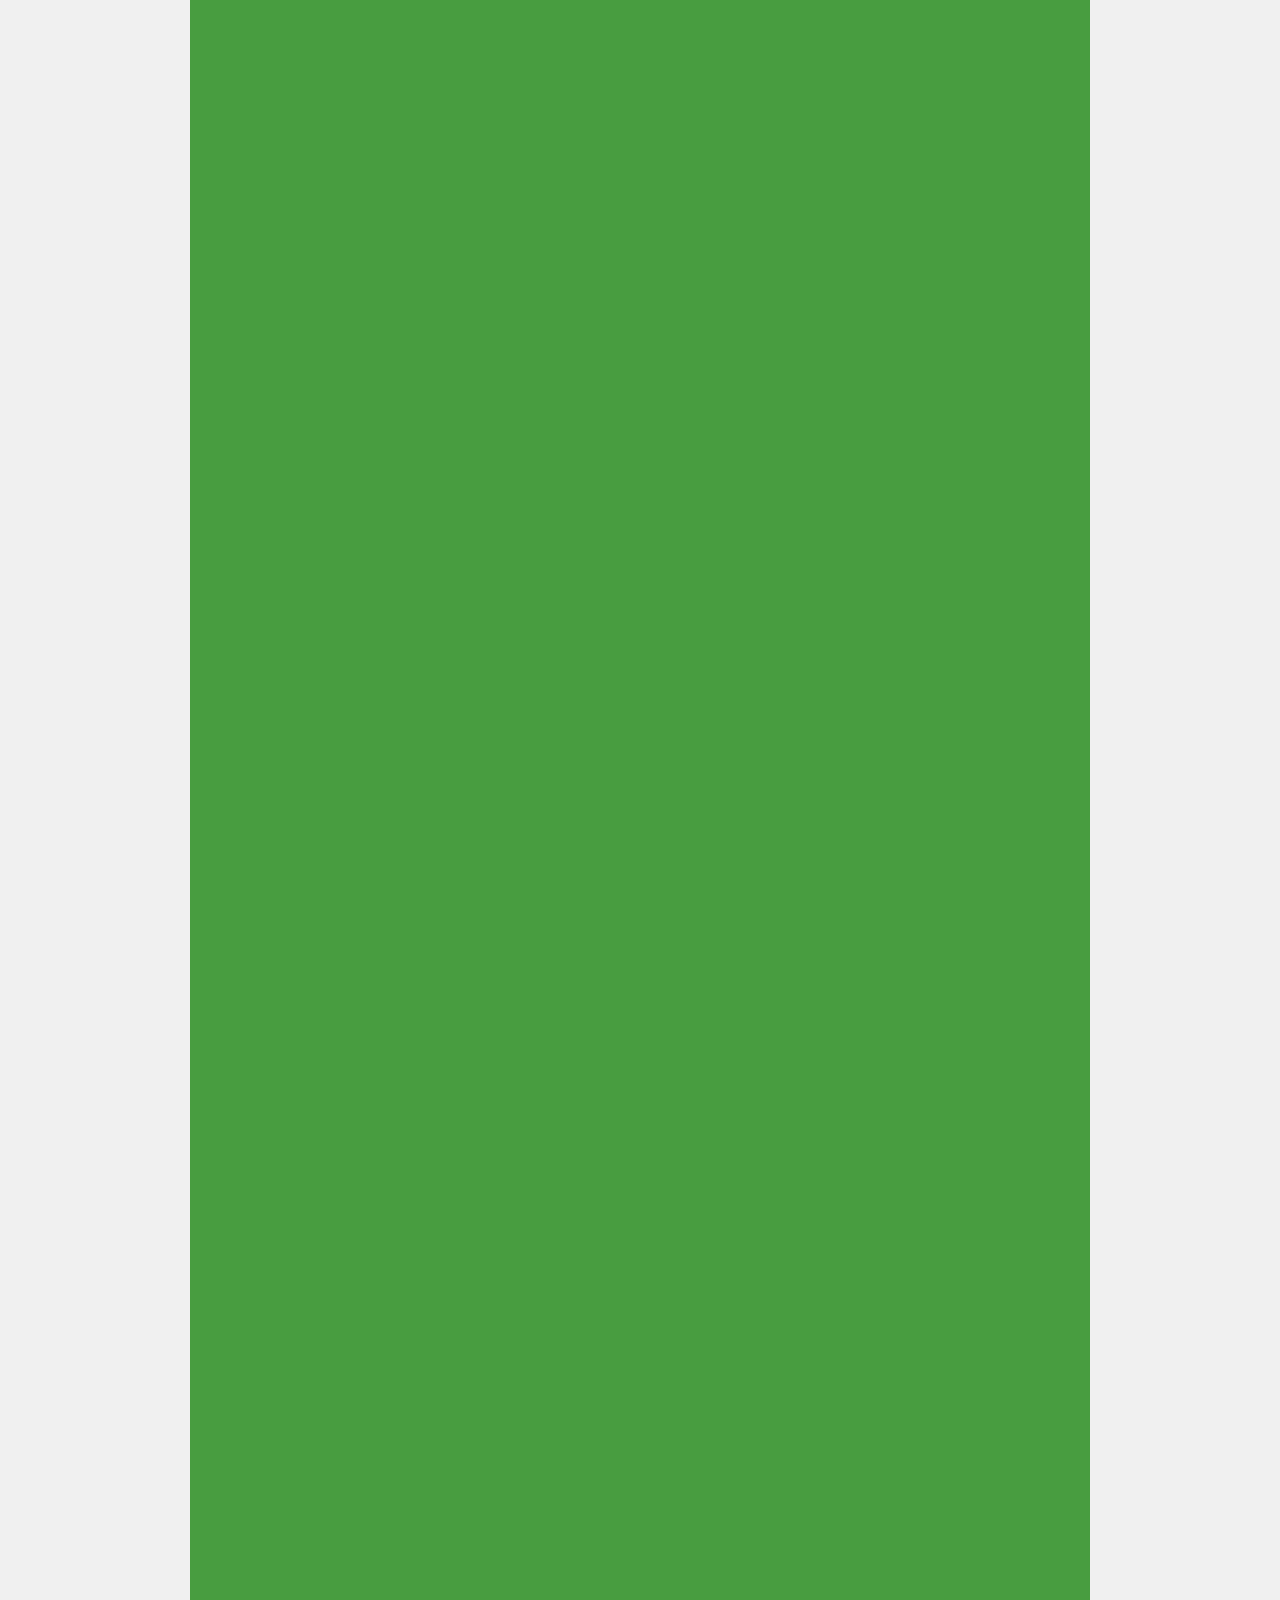
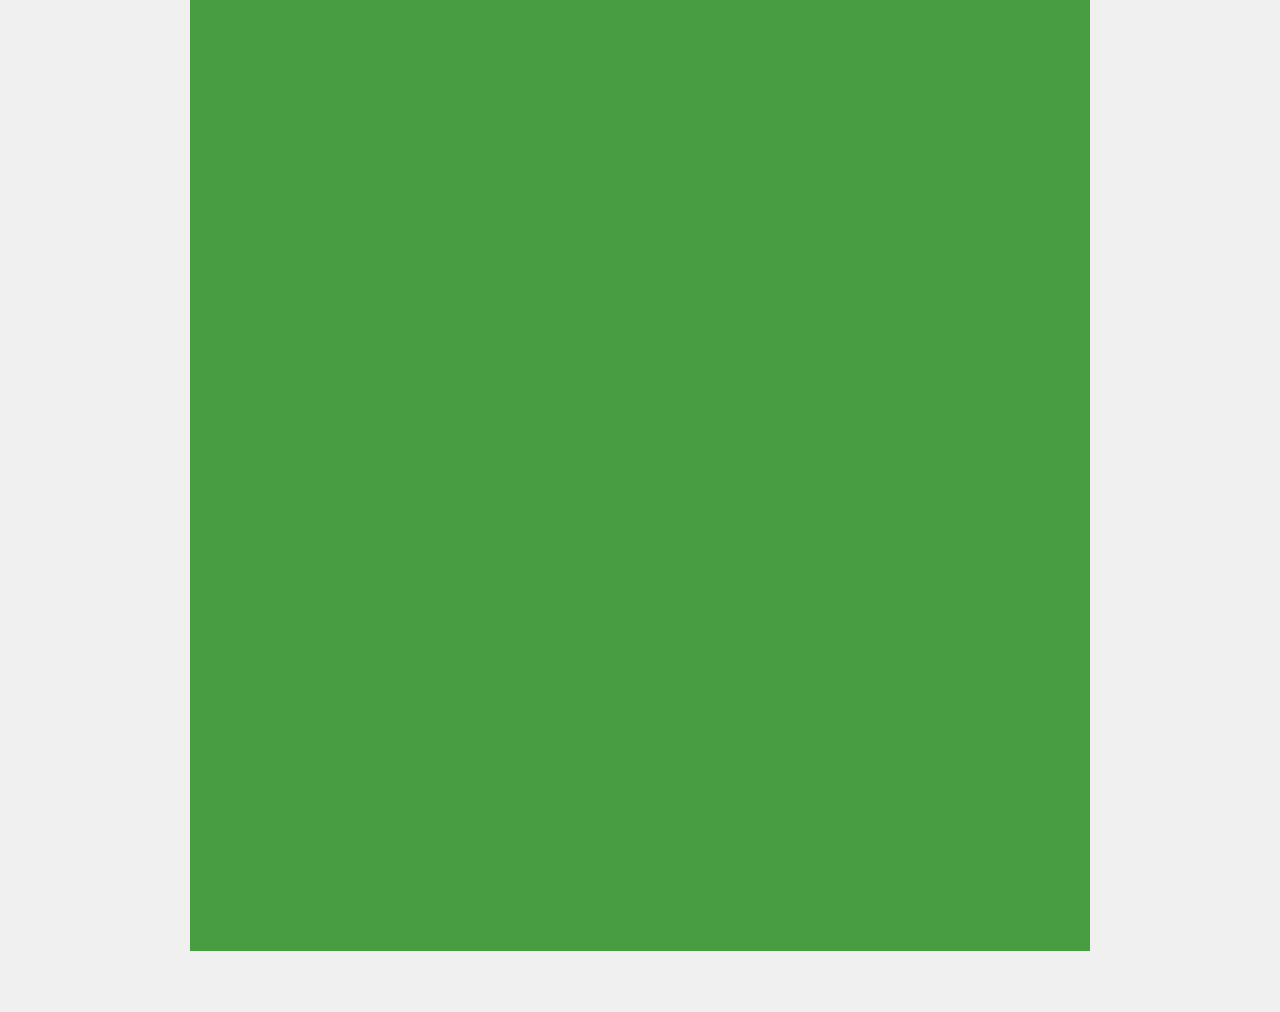
==== commit 621ad2c4: "update navigation bar" ====
--- a/index.html
+++ b/index.html
@@ -15,8 +15,9 @@
 <table align="center"><tr><td>
 <div id="root_top">
     <div id="head_main_container">
-        <div class="header_background"></div>
-	<table cellspacing="0" cellpadding="0" border="0">
+        <div class="header_background"></div>  
+        <div class="navigation_bar_background">       
+	<table cellspacing="0" cellpadding="0" border="0" >
 		<td>
 			<div class="header_de1"></div>
 		</td>
@@ -33,6 +34,7 @@
 			<div class="header_de5"></div>
 		</td>
 	</table>
+    </div>                
     </div>
     <div id="navigation_container"></div>
     <div id="bottom_container">
--- a/styles.css
+++ b/styles.css
@@ -31,7 +31,7 @@
 	{
         width: 100%;
         height: 130px;
-        position: fixed;
+        position: fixed;  
         top: 0px;
     }   
     
@@ -39,14 +39,22 @@
 		{
             height: 100px;
             width: 100%;
-            background: url(img/head.svg) no-repeat;
+            background: url(img/head.svg) no-repeat;    
+        }    
+		   
+		.navigation_bar_background
+		{
+            height: 30px;
+            width: 1000px;
+            background: #B4B4B4 ;
+            opacity:0.90;          
         }
-		
+		   
 		.header_de1
 		{
 			height: 30px;
          	width: 200px; 
-			background: url(img/el.svg);
+			background: url(img/el.svg);     
 		    background-repeat: no-repeat;  
 		}
 		    
@@ -55,7 +63,7 @@
 		{
             height: 30px;
 			width: 200px;
-			background: url(img/et.svg);
+			background: url(img/et.svg);  
             background-repeat: no-repeat;
 		}
 
@@ -86,7 +94,7 @@
 		{
 			height: 30px;
             width: 200px;  
-			background: #FF0048;  
+			background-color: #FFE407;         
 			background-repeat: no-repeat;
 		} 
 		
@@ -94,7 +102,7 @@
 		{
 			height: 30px;
 			width: 200px;
-			background: #008000;
+			background-color: #D50202;
 			background-repeat: no-repeat;
 		}
 		
@@ -102,7 +110,7 @@
 		{
 			height: 30px;
 			width: 200px;
-			background: #808000;
+			background-color: #808000;
 			background-repeat: no-repeat;
 		}
 		
@@ -110,7 +118,7 @@
 		{
 			height: 30px;
 			width: 200px;
-			background: #000080;
+			background-color: #0051A3;
 			background-repeat: no-repeat;
 		}
 		
@@ -118,7 +126,7 @@
 		{
 			height: 30px;
 			width: 200px;
-			background: #FF0048;
+			background-color: #29B283;
 			background-repeat: no-repeat;
 		}
     
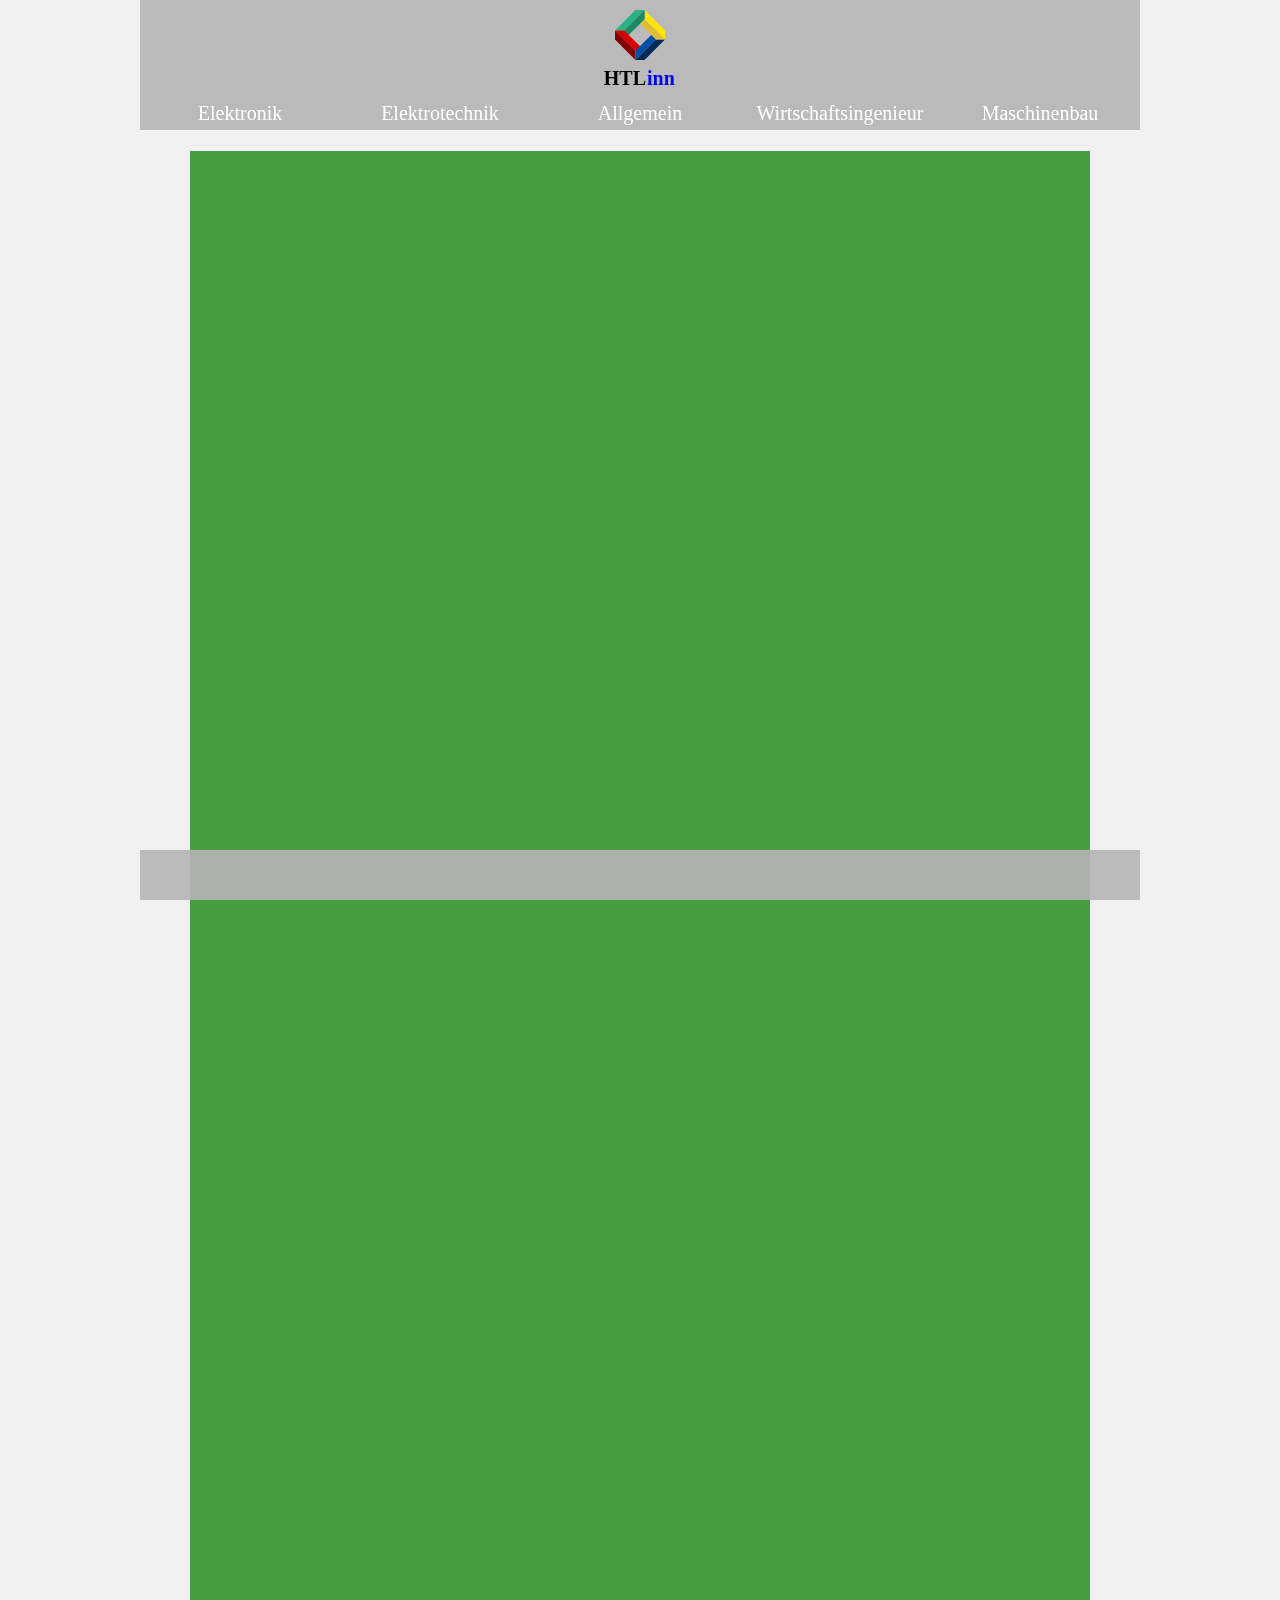
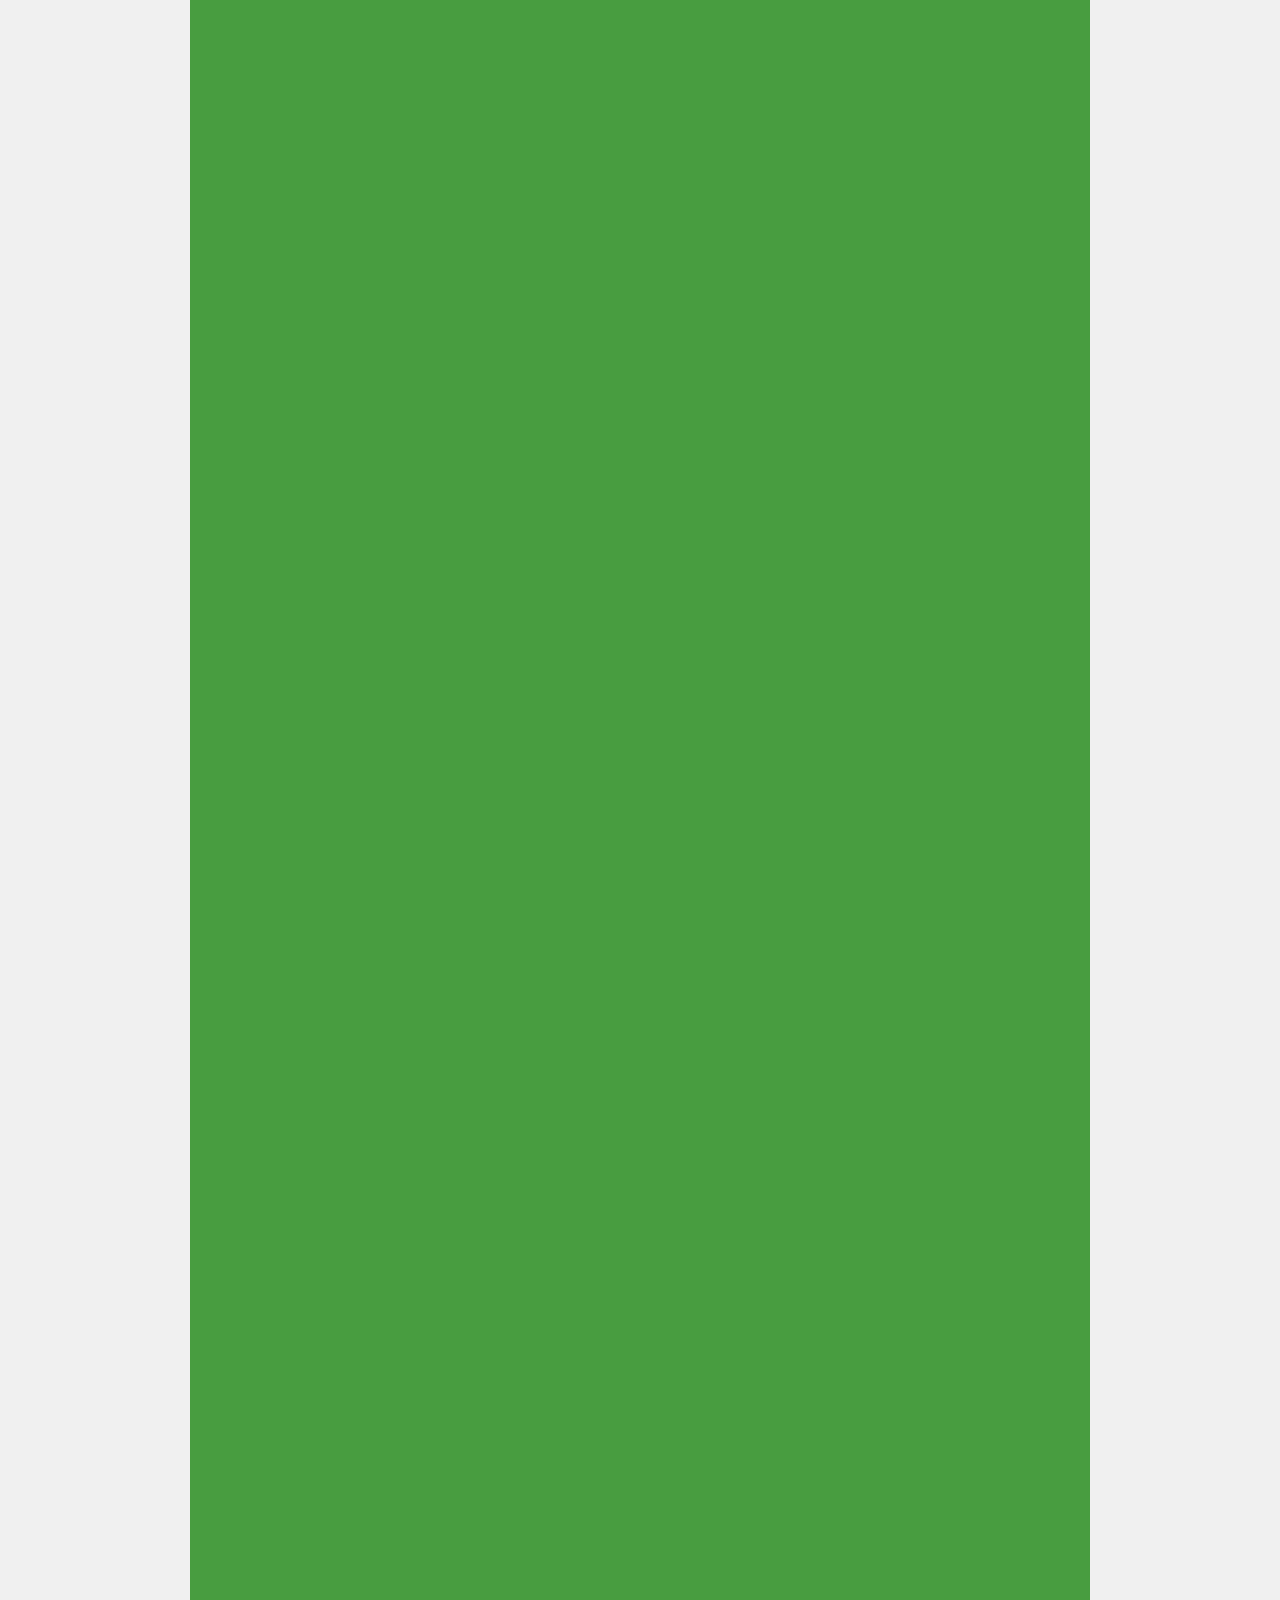
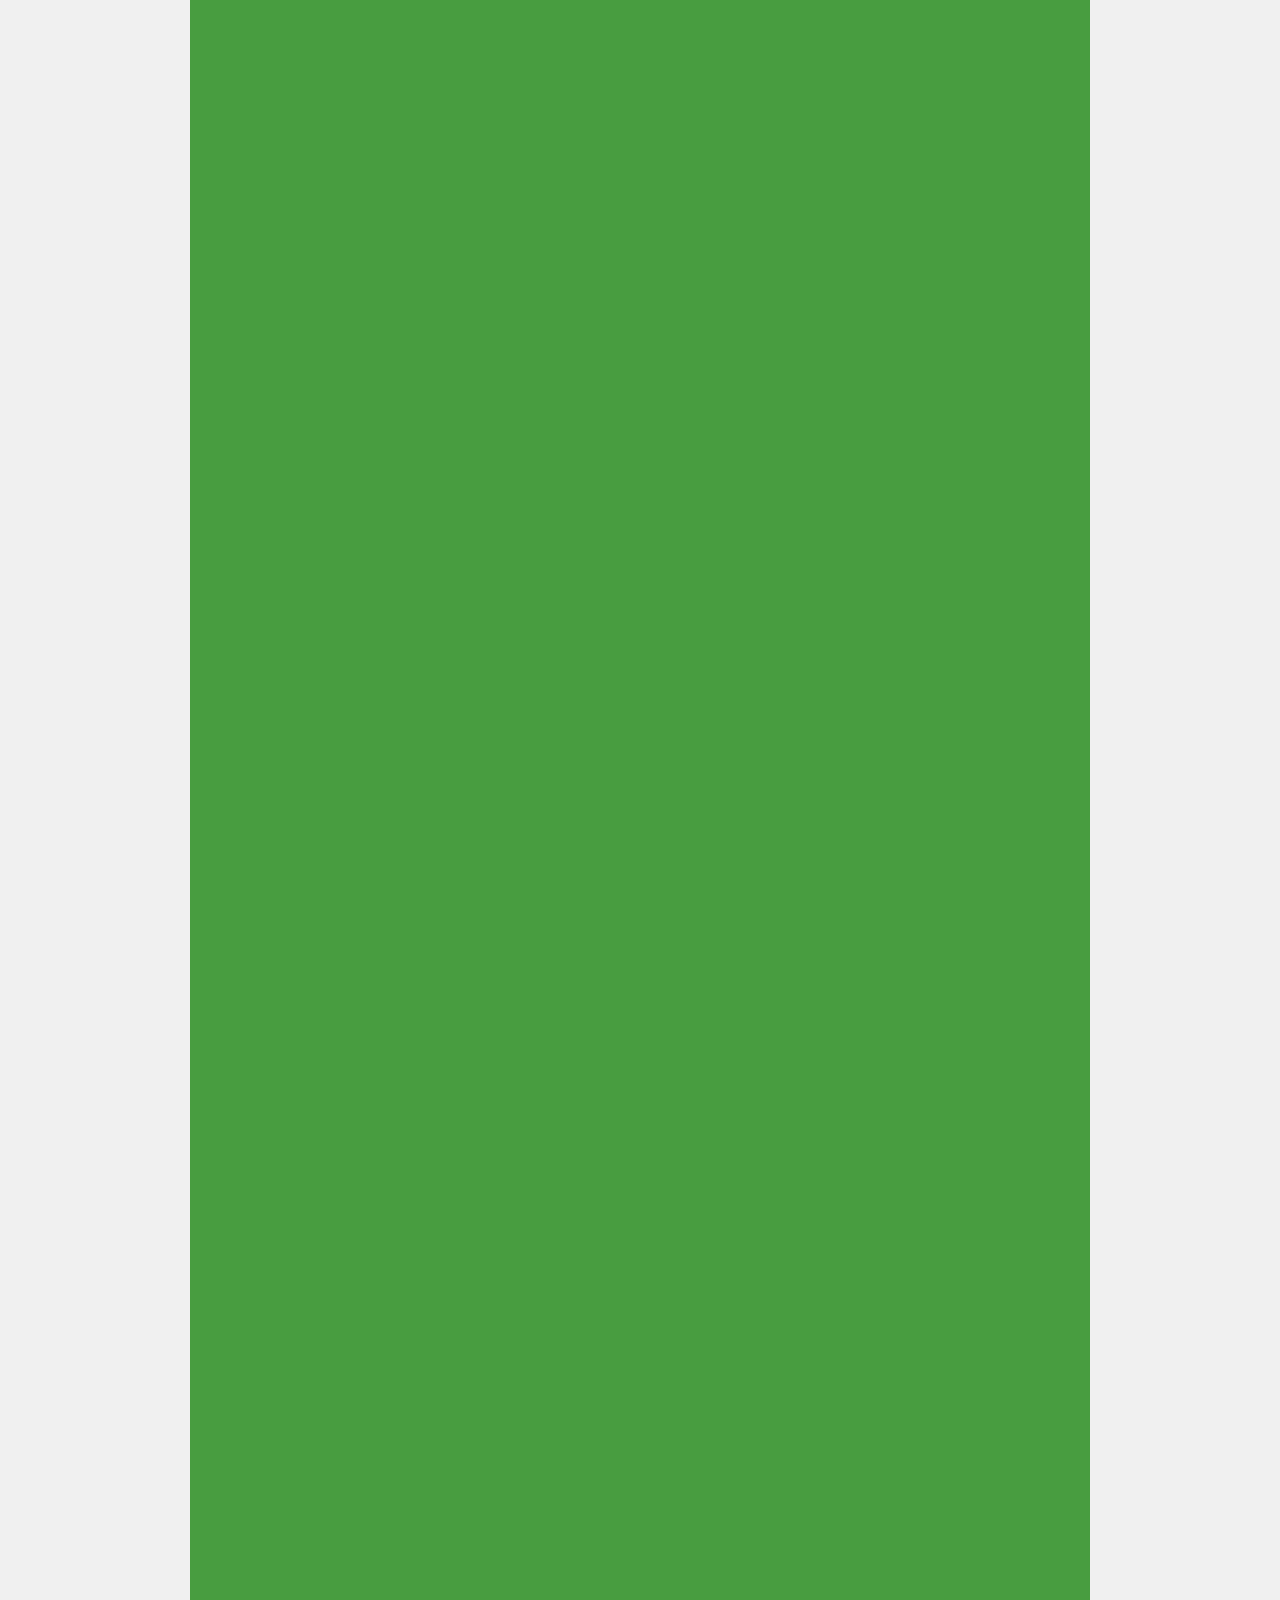
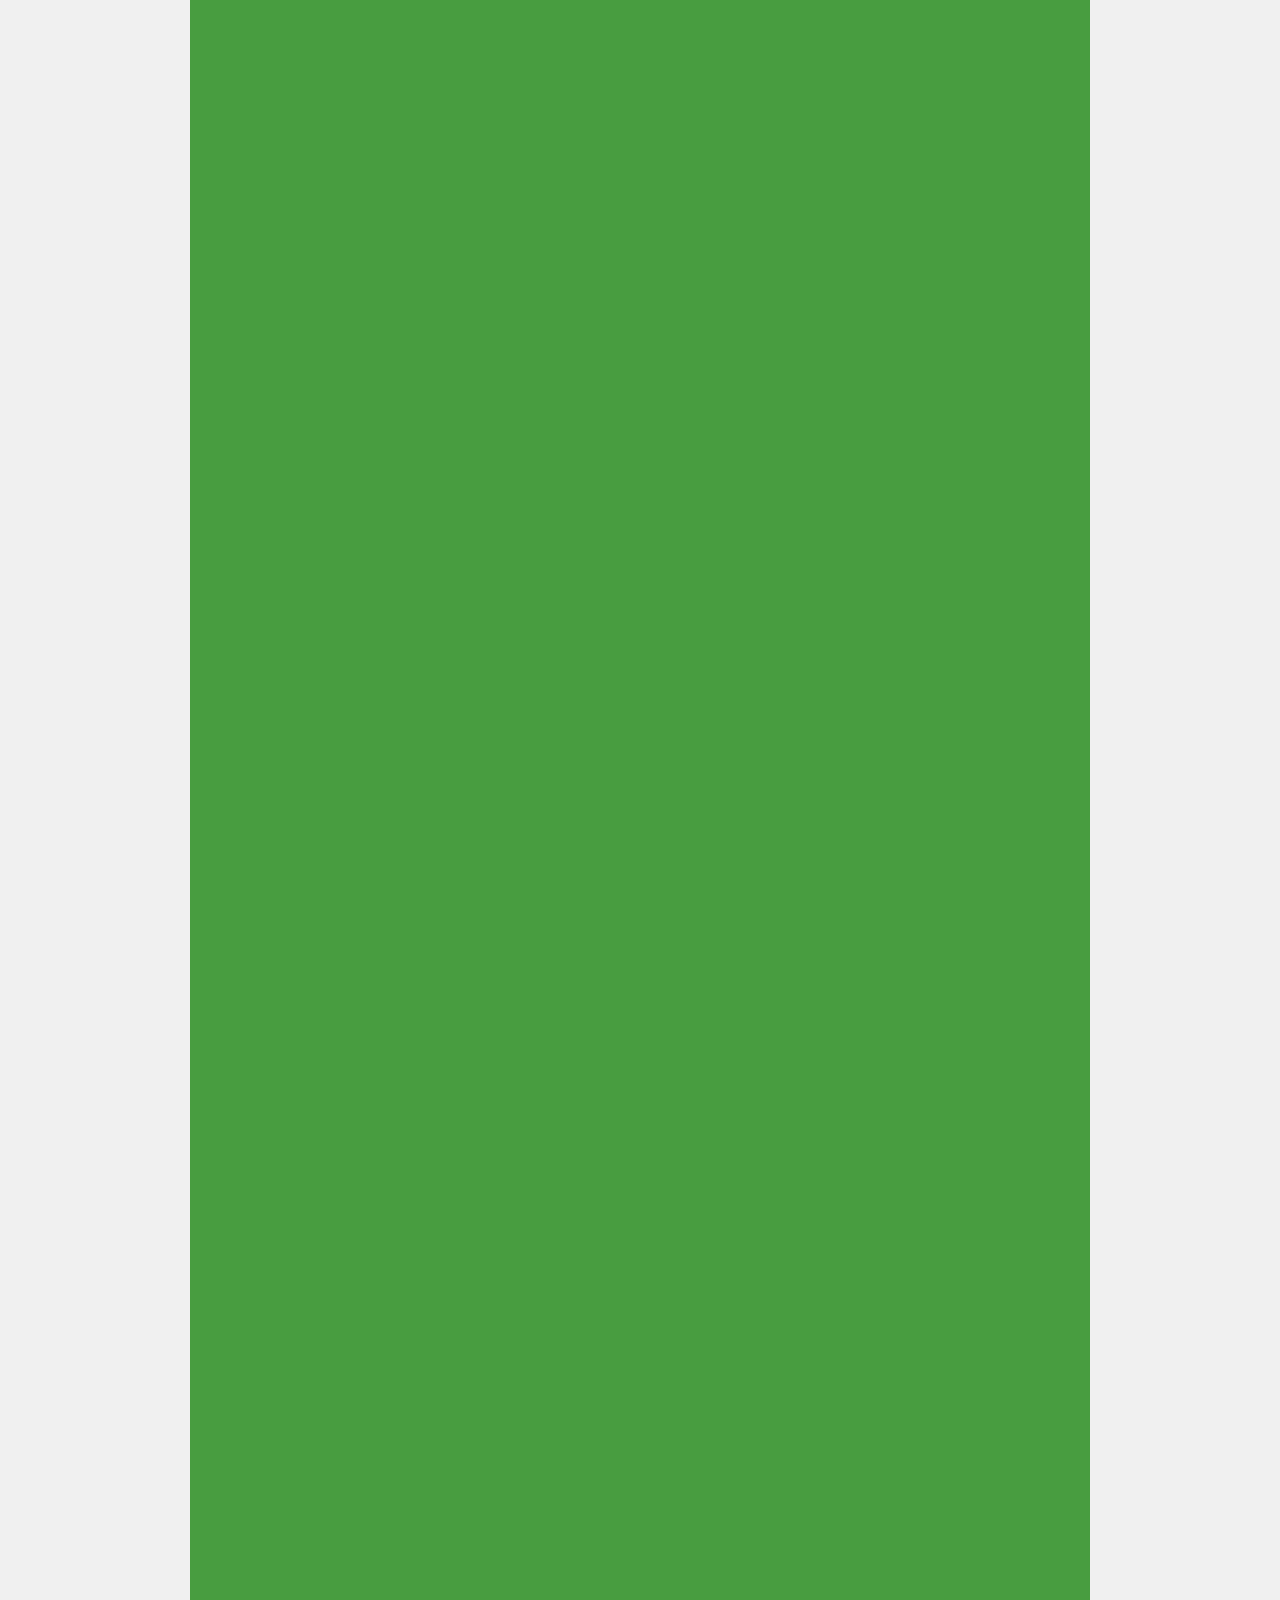
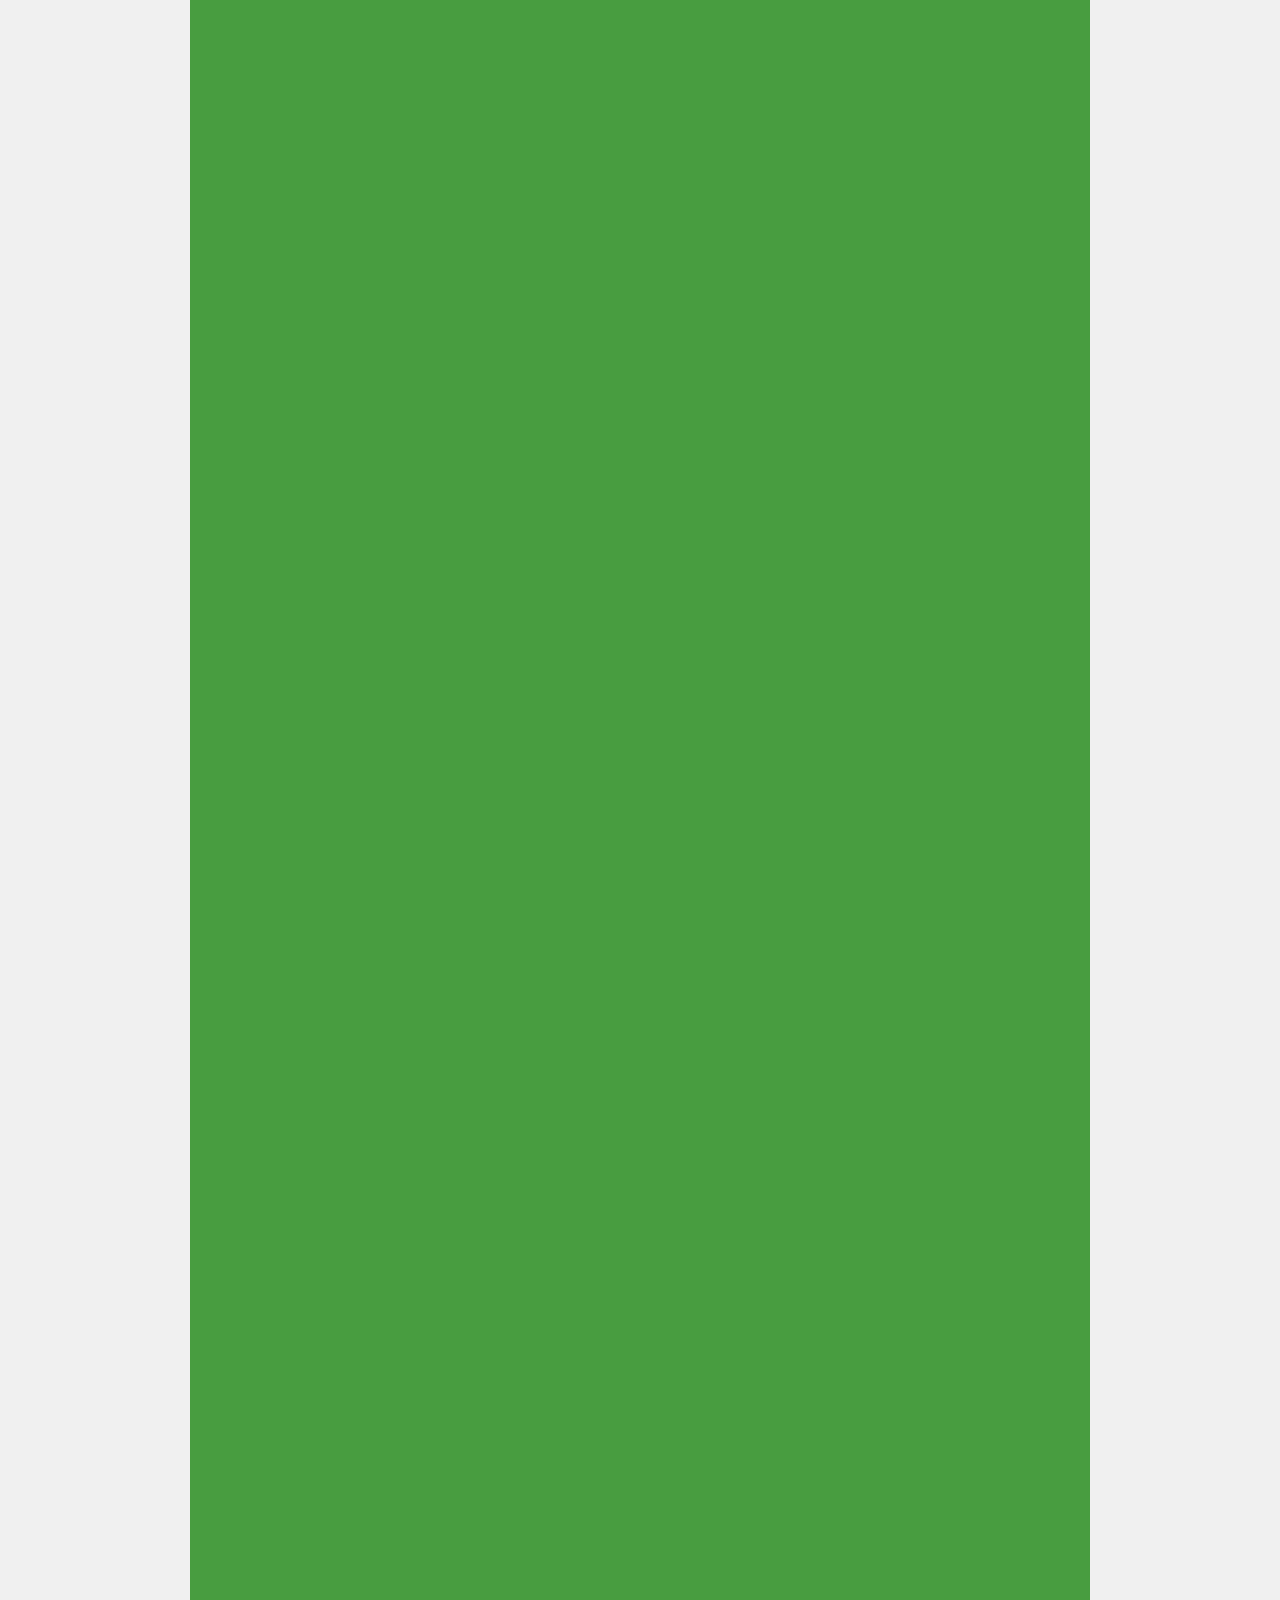
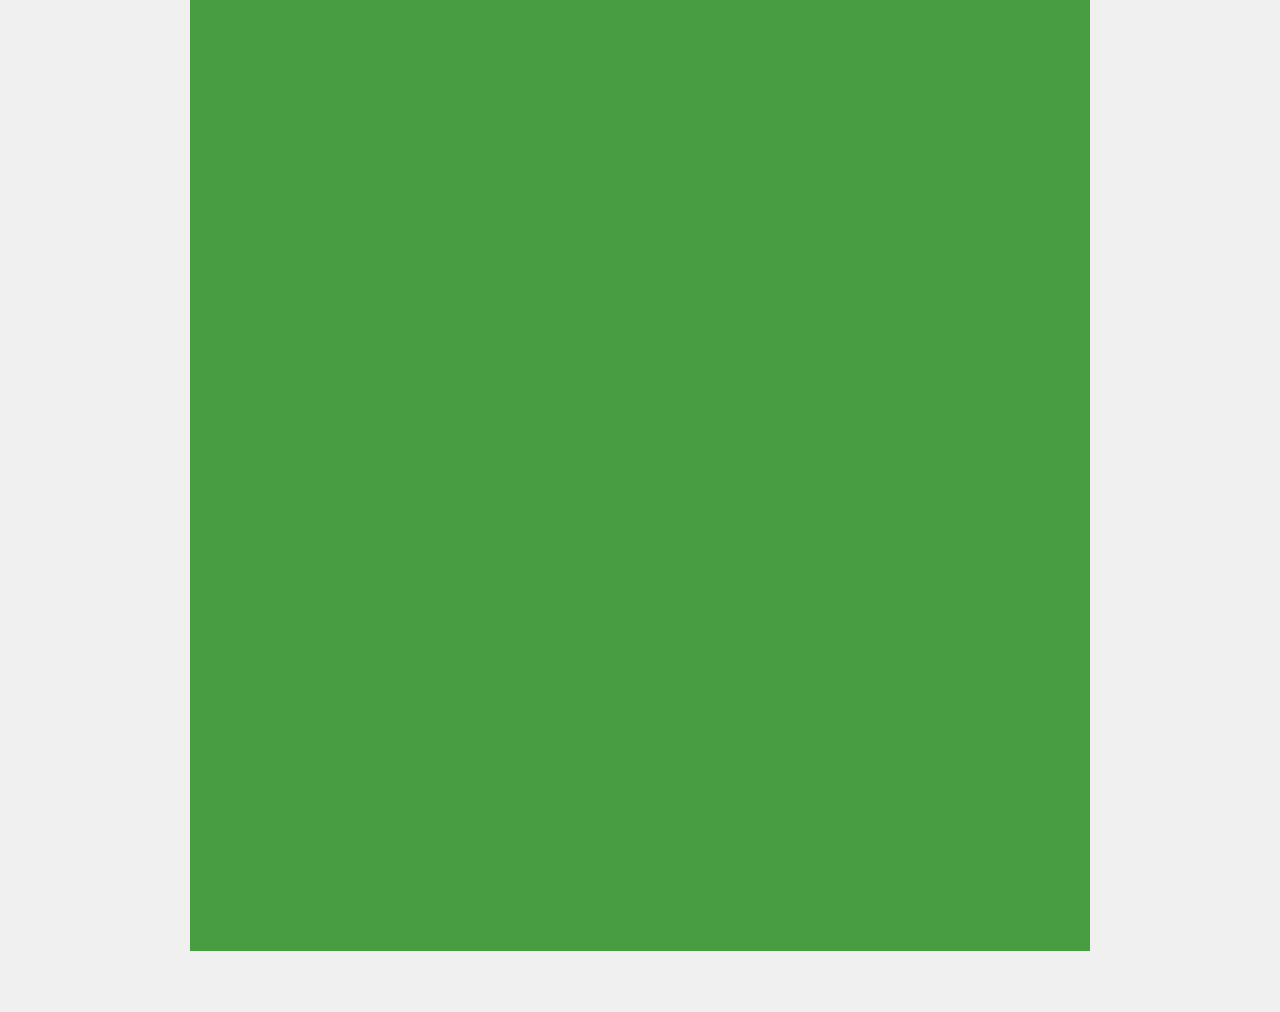
==== commit f006bc69: "magic" ====
--- a/index.html
+++ b/index.html
@@ -2,7 +2,7 @@
 <html>
 
 <head>
-    <title>HTL - Anichstra�e</title>
+    <title>HTL - Anichstra&szlig;e</title>
 
     <meta charset="ISO-8859-1" />
     <meta name="description" content="" />
@@ -16,22 +16,46 @@
 <div id="root_top">
     <div id="head_main_container">
         <div class="header_background"></div>  
-        <div class="navigation_bar_background">       
 	<table cellspacing="0" cellpadding="0" border="0" >
 		<td>
-			<div class="header_de1"></div>
+			<div class="header_de1">
+				<svg xmlns="http://www.w3.org/2000/svg" height="30" width="200">
+					<polygon class="de1_bg" fill="transparent" points="0,0 200,0 200,30 0,30"/>
+					<text x="100" y="20" fill="white" style="text-anchor: middle" font-size="20px">Elektronik</text>
+				</svg>
+			</div>
 		</td>
 		<td>
-			<div class="header_de2"></div>
+			<div class="header_de2">
+				<svg xmlns="http://www.w3.org/2000/svg" height="30" width="200">
+					<polygon class="de2_bg" fill="transparent" points="0,0 200,0 200,30 0,30"/>
+					<text x="100" y="20" fill="white" style="text-anchor: middle" font-size="20px">Elektrotechnik</text>
+				</svg>
+			</div>
 		</td>
 		<td>
-			<div class="header_de3"></div>
+			<div class="header_de3">
+				<svg xmlns="http://www.w3.org/2000/svg" height="30" width="200">
+					<polygon class="de3_bg" fill="transparent" points="0,0 200,0 200,30 0,30"/>
+					<text x="100" y="20" fill="white" style="text-anchor: middle" font-size="20px">Allgemein</text>
+				</svg>
+			</div>
 		</td>
 		<td>
-			<div class="header_de4"></div>
+			<div class="header_de4">
+				<svg xmlns="http://www.w3.org/2000/svg" height="30" width="200">
+					<polygon class="de4_bg" fill="transparent" points="0,0 200,0 200,30 0,30"/>
+					<text x="100" y="20" fill="white" style="text-anchor: middle" font-size="20px">Wirtschaftsingenieur</text>
+				</svg>
+			</div>
 		</td>
 		<td>
-			<div class="header_de5"></div>
+			<div class="header_de5">
+				<svg xmlns="http://www.w3.org/2000/svg" height="30" width="200">
+					<polygon class="de5_bg" fill="transparent" points="0,0 200,0 200,30 0,30"/>
+					<text x="100" y="20" fill="white" style="text-anchor: middle" font-size="20px">Maschinenbau</text>
+				</svg>
+			</div>
 		</td>
 	</table>
     </div>                
--- a/styles.css
+++ b/styles.css
@@ -42,93 +42,86 @@
             background: url(img/head.svg) no-repeat;    
         }    
 		   
-		.navigation_bar_background
-		{
-            height: 30px;
-            width: 1000px;
-            background: #B4B4B4 ;
-            opacity:0.90;          
-        }
-		   
 		.header_de1
 		{
 			height: 30px;
          	width: 200px; 
-			background: url(img/el.svg);     
-		    background-repeat: no-repeat;  
 		}
-		    
+		
+		.header_de1:hover  .de1_bg
+		{
+			fill: rgba(255, 228, 7,0.9);
+		}
+		
+		.de1_bg
+		{
+			fill: rgba(180,180,180,0.9);
+		}
 		
 		.header_de2
 		{
             height: 30px;
 			width: 200px;
-			background: url(img/et.svg);  
-            background-repeat: no-repeat;
 		}
-
+		
+		.header_de2:hover .de2_bg
+		{
+			fill: rgba(213, 2, 2,0.9);
+		}
+		
+		.de2_bg
+		{
+			fill: rgba(180,180,180,0.9);
+		}    
+		
 		.header_de3
 		{
 			height: 30px;
 			width: 200px;
-			background: url(img/al.svg);
-		    background-repeat: no-repeat;
 		}
+		
+		.header_de3:hover .de3_bg
+		{
+			fill: rgba(128, 128, 0,0.9);
+		}
+		
+		.de3_bg
+		{
+			fill: rgba(180,180,180,0.9);
+		}    
+		
+		
 		.header_de4
 		{
 			height: 30px;
 			width: 200px;
-			background: url(img/wi.svg);
-		    background-repeat: no-repeat;
 		}
+		
+		.header_de4:hover .de4_bg
+		{
+			fill: rgba(0, 81, 163,0.9);
+		}
+		
+		.de4_bg
+		{
+			fill: rgba(180,180,180,0.9);
+		}    
+		
 		.header_de5
 		{
 			height: 30px;
 			width: 200px;
-			background: url(img/ma.svg);
-		    background-repeat: no-repeat;
-
-		}
-
-		.header_de1:hover
-		{
-			height: 30px;
-            width: 200px;  
-			background-color: #FFE407;         
-			background-repeat: no-repeat;
-		} 
-		
-		.header_de2:hover
-		{
-			height: 30px;
-			width: 200px;
-			background-color: #D50202;
-			background-repeat: no-repeat;
 		}
 		
-		.header_de3:hover
+		.header_de5:hover .de5_bg
 		{
-			height: 30px;
-			width: 200px;
-			background-color: #808000;
-			background-repeat: no-repeat;
+			fill: rgba(41, 178, 131,0.9);
 		}
 		
-		.header_de4:hover
+		.de5_bg
 		{
-			height: 30px;
-			width: 200px;
-			background-color: #0051A3;
-			background-repeat: no-repeat;
-		}
-		
-		.header_de5:hover
-		{
-			height: 30px;
-			width: 200px;
-			background-color: #29B283;
-			background-repeat: no-repeat;
-		}
+			fill: rgba(180,180,180,0.9);
+		}    
     
     #navigation_container
 	{
